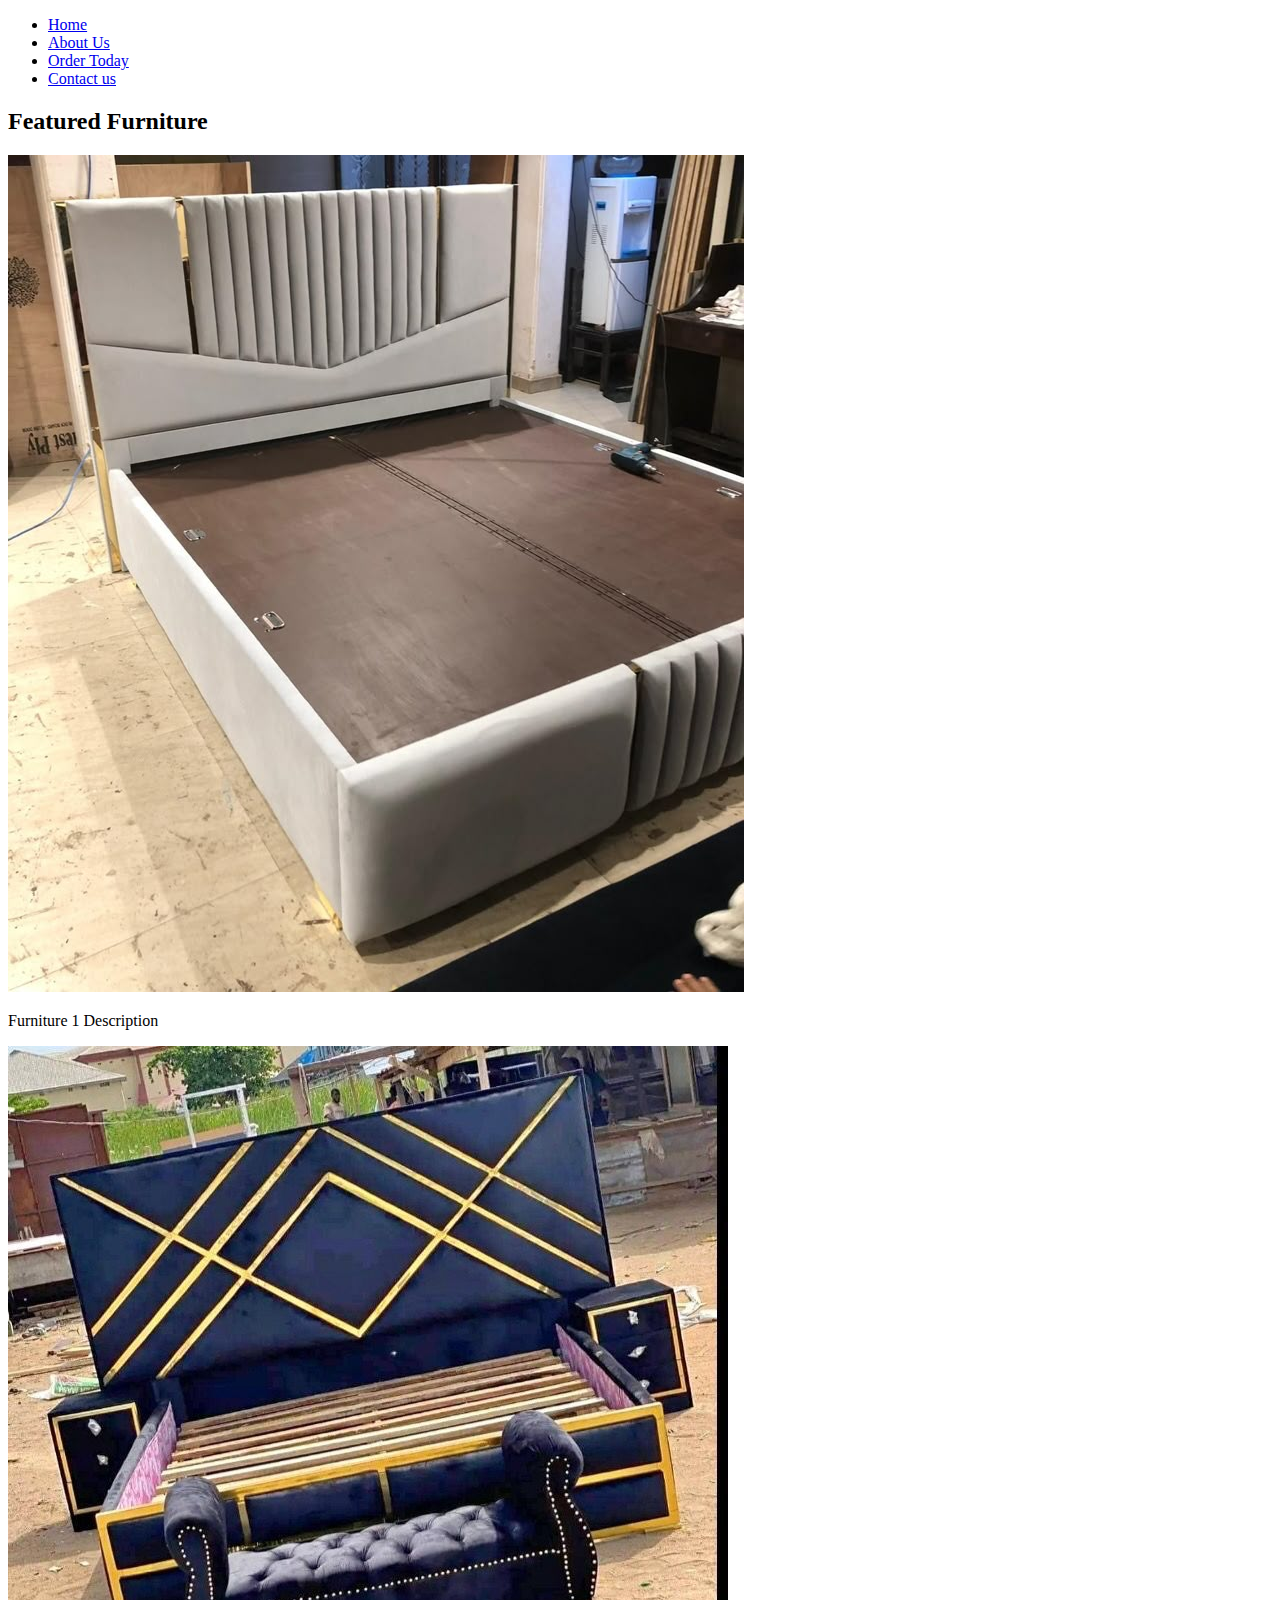
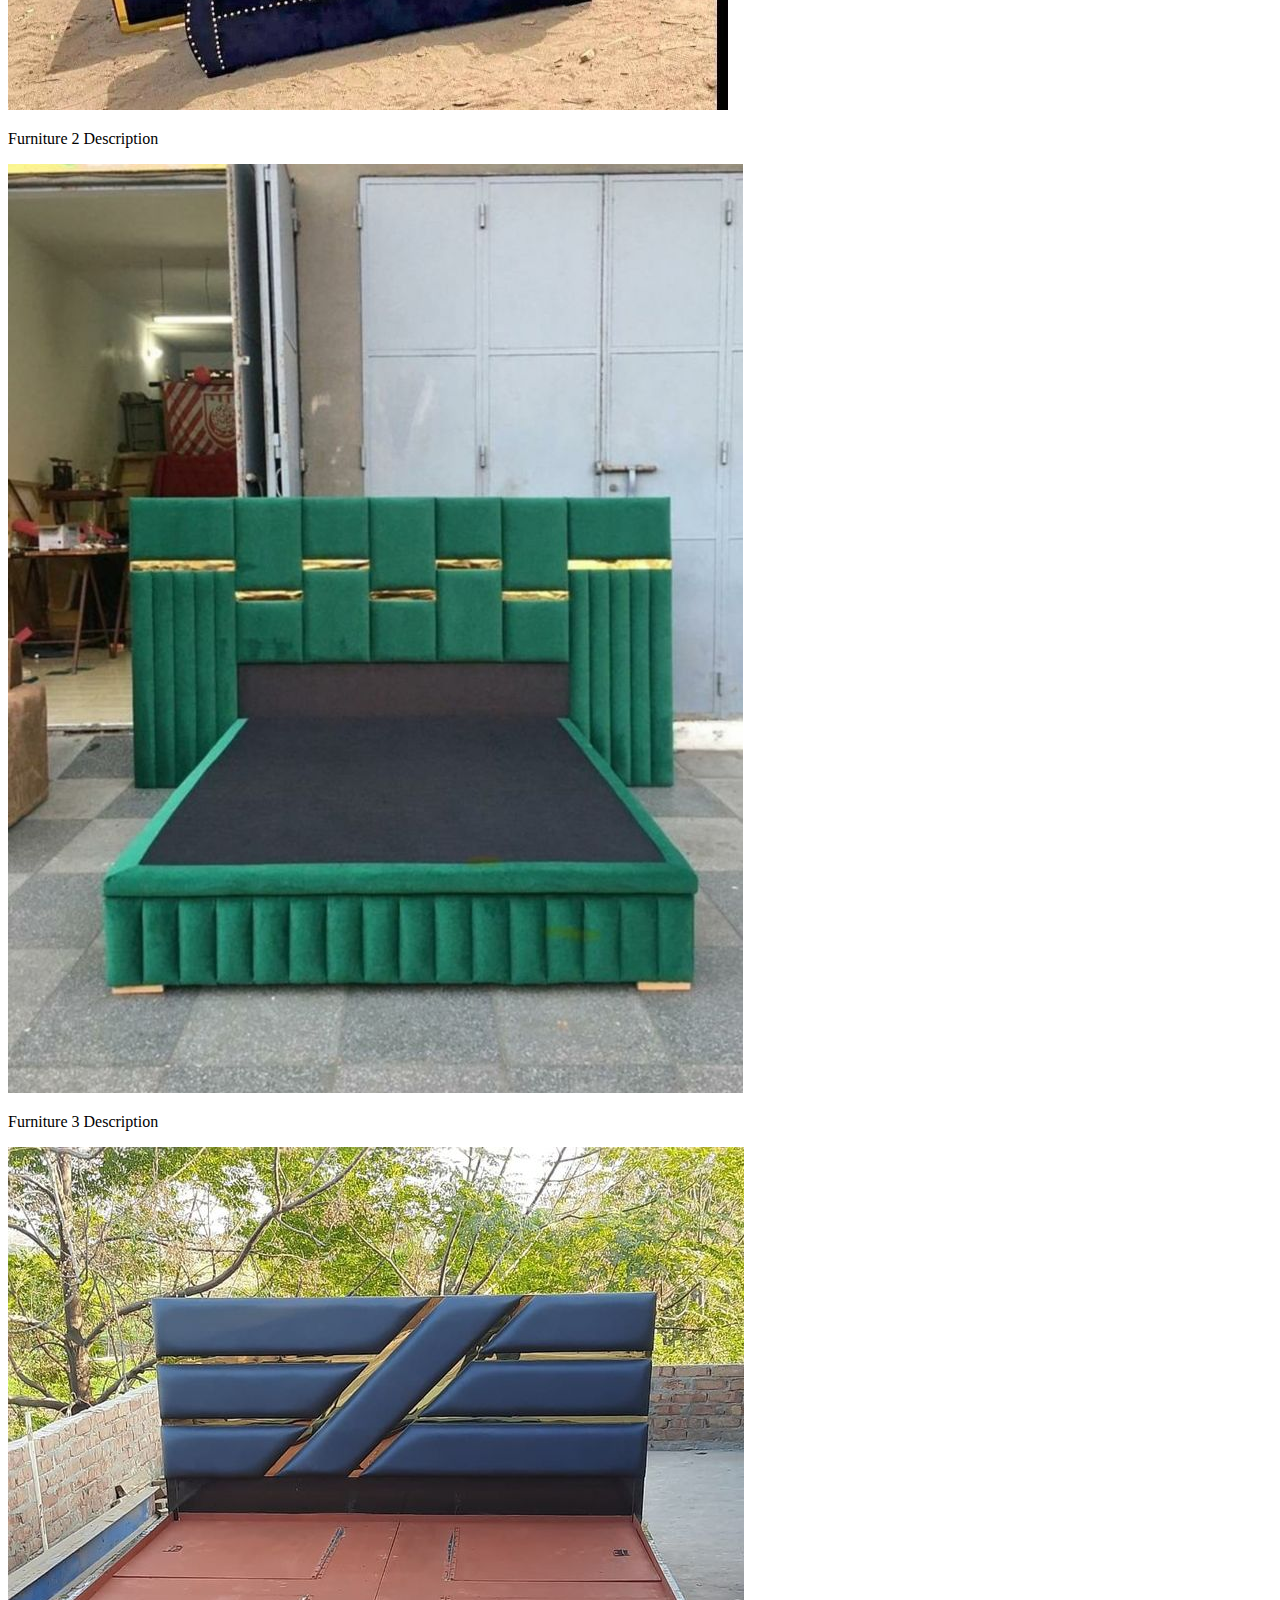
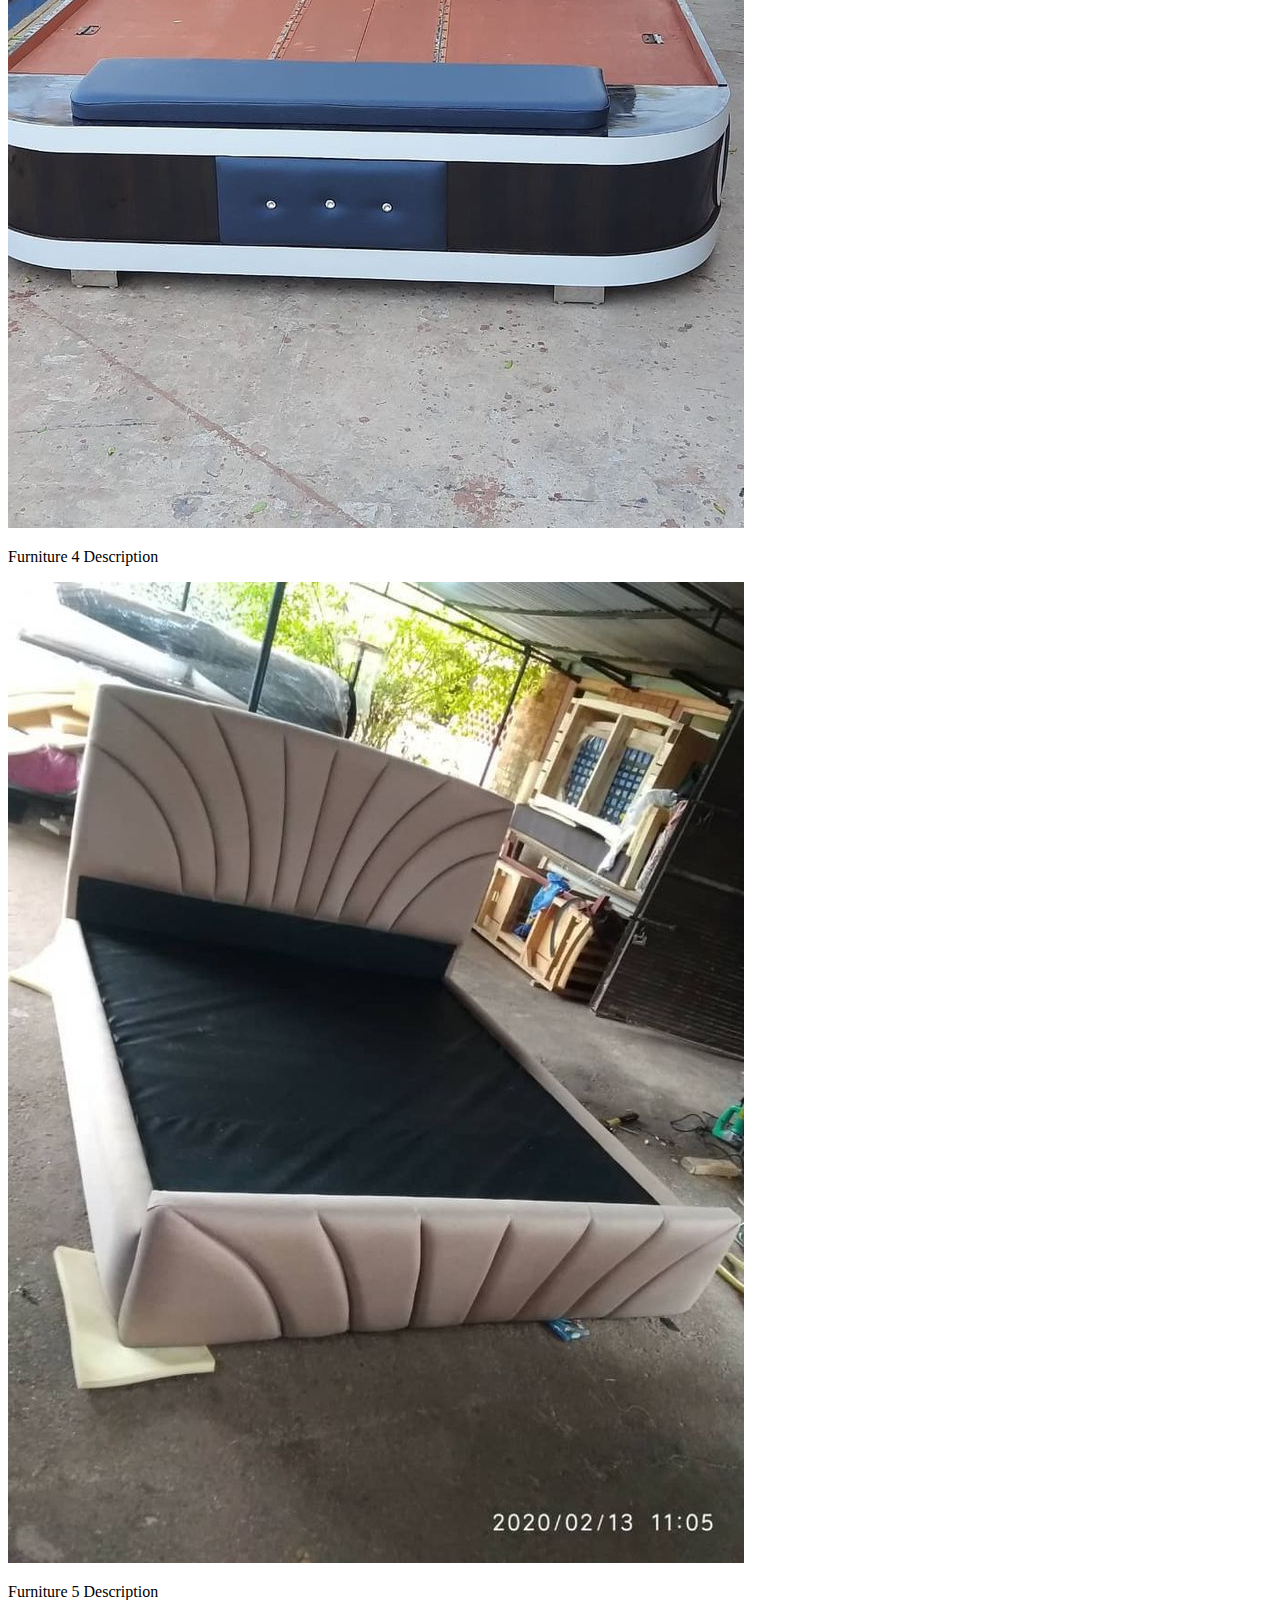
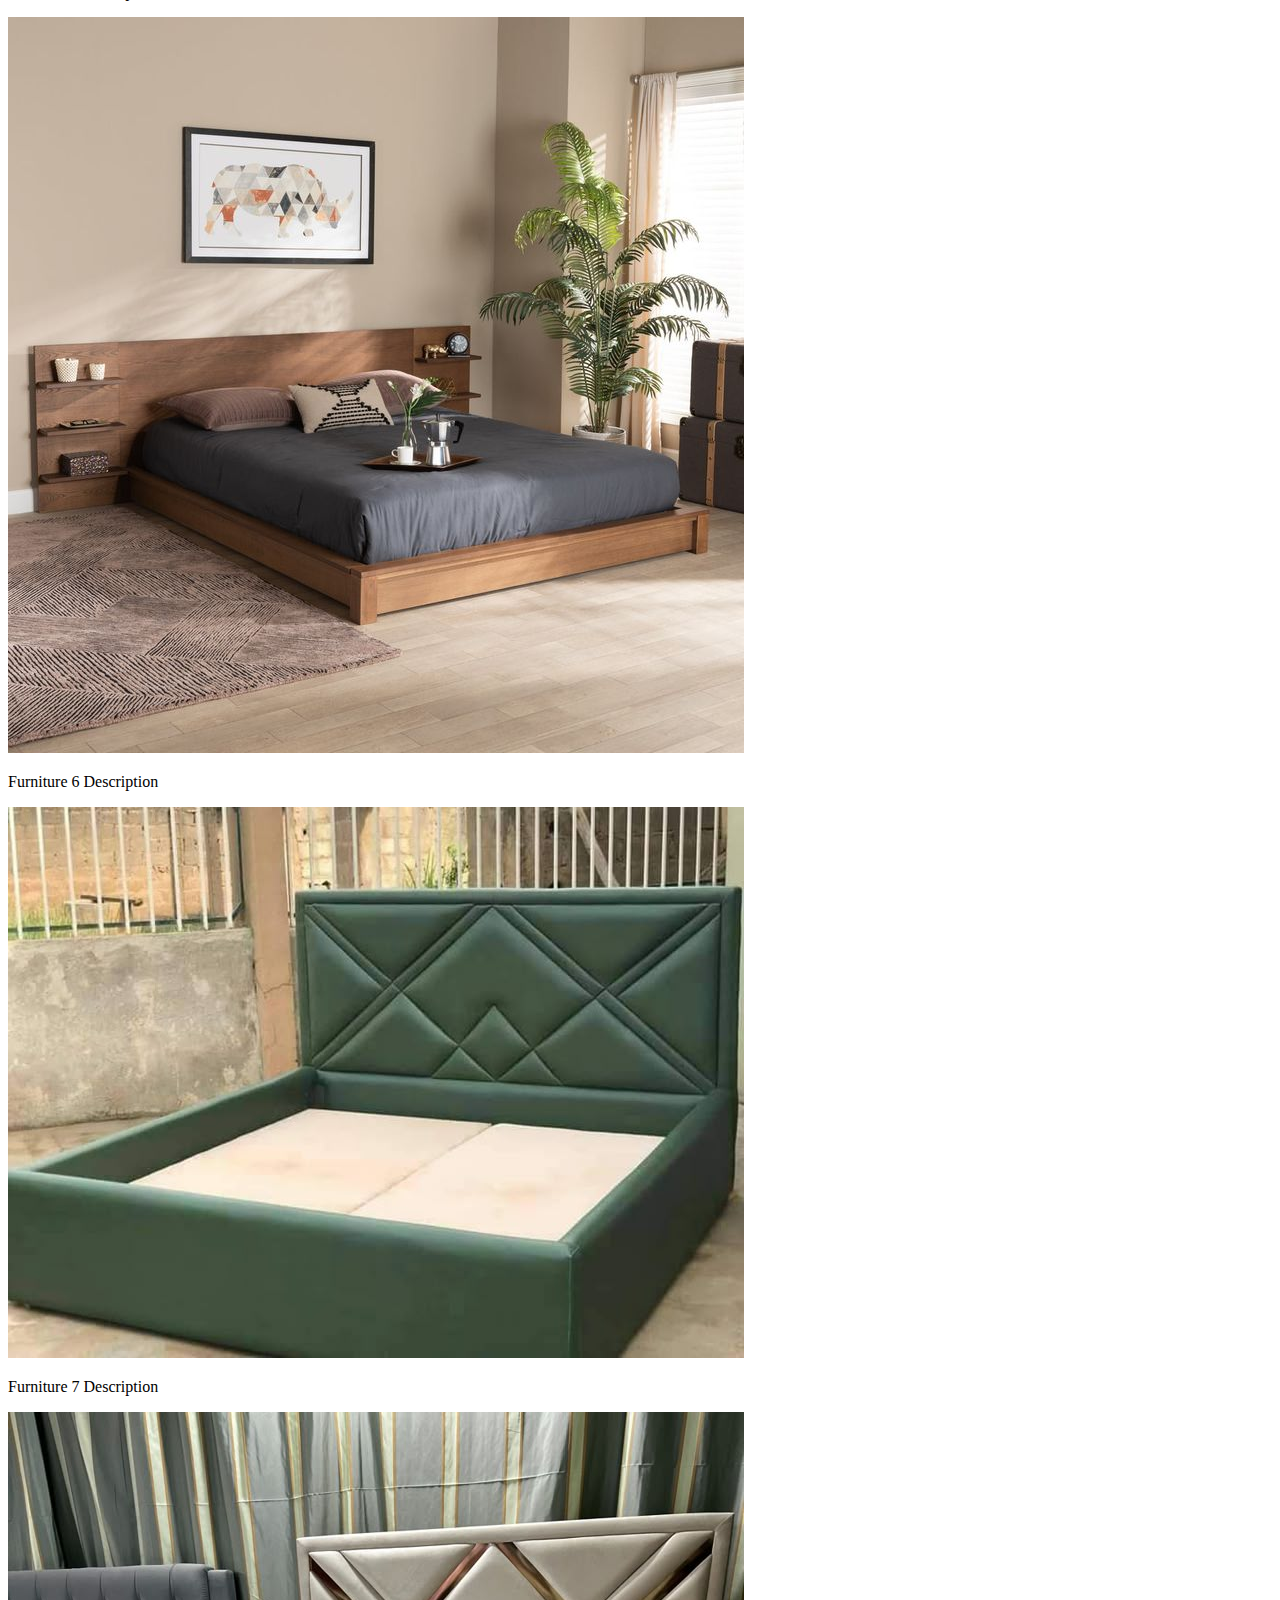
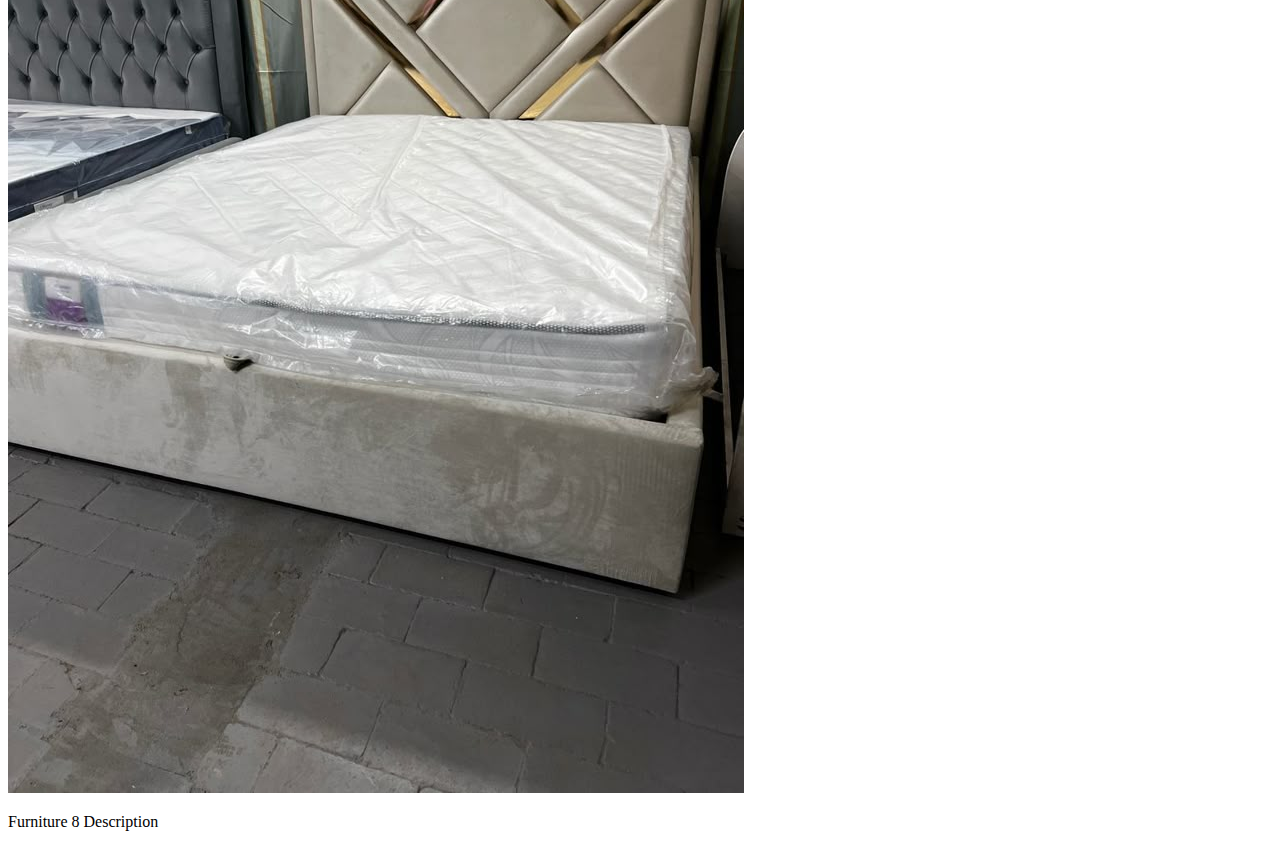
==== index.html @ 6dad9e33 "images added" ====
<!DOCTYPE html>
<html lang="en">
<head>
    <meta charset="UTF-8">
    <meta name="viewport" content="width=device-width, initial-scale=1.0">
    <title>YOUR FURNITURE</title>
    <link rel="stylesheet" href="./css/styles.css">
    <scripts src="./scripts/index.js" defer></scripts>
</head>
<body>
    <header>
        <nav>
            <ul>
                <li>
                    <a href="./index.html">Home</a>
                </li>
                <li>
                    <a href="./about.html">About Us</a>
                </li>
                <li>
                    <a href="./order.html">Order Today</a>
                </li>
                <li>
                    <a href="./contact.html">Contact us</a>
                </li>
            </ul>
        </nav>
    </header>
    <main>
        <section>
          <h2>Featured Furniture</h2>
          <div class="furniture-grid">
            <div class="furniture-item">
                <img src="./image/_ (3).jpeg" alt="Furniture 1">
                <p>Furniture 1 Description</p>
            </div>
            <div class="furniture-item">
                <img src="./image/_ (4).jpeg" alt="Furniture 2">
                <p>Furniture 2 Description</p>
            </div>
            <div class="furniture-item">
                <img src="./image/_ (5).jpeg" alt="Furniture 3">
                <p>Furniture 3 Description</p>
            </div>
            <div class="furniture-item">
                <img src="./image/6foot bed design+setty.jpeg" alt="Furniture 4">
                <p>Furniture 4 Description</p>
            </div>
            <div class="furniture-item">
                <img src="./image/Covered bed.jpeg" alt="Furniture 5">
                <p>Furniture 5 Description</p>
            </div>
            <div class="furniture-item">
                <img src="./image/Elina Queen Size Platform Bed with Walnut Brown Finish & 6 Shelves for Modern Bedroom Storage.jpeg" alt="Furniture 6">
                <p>Furniture 6 Description</p>
            </div>
            <div class="furniture-item">
                <img src="./image/Palang headboard.jpeg" alt="Furniture 7">
                <p>Furniture 7 Description</p>
            </div>
            <div class="furniture-item">
                <img src="./image/Меблі для вас.jpeg" alt="Furniture 8">
                <p>Furniture 8 Description</p>
            </div>
            
          </div>
        </section>
    
</body>
</html>
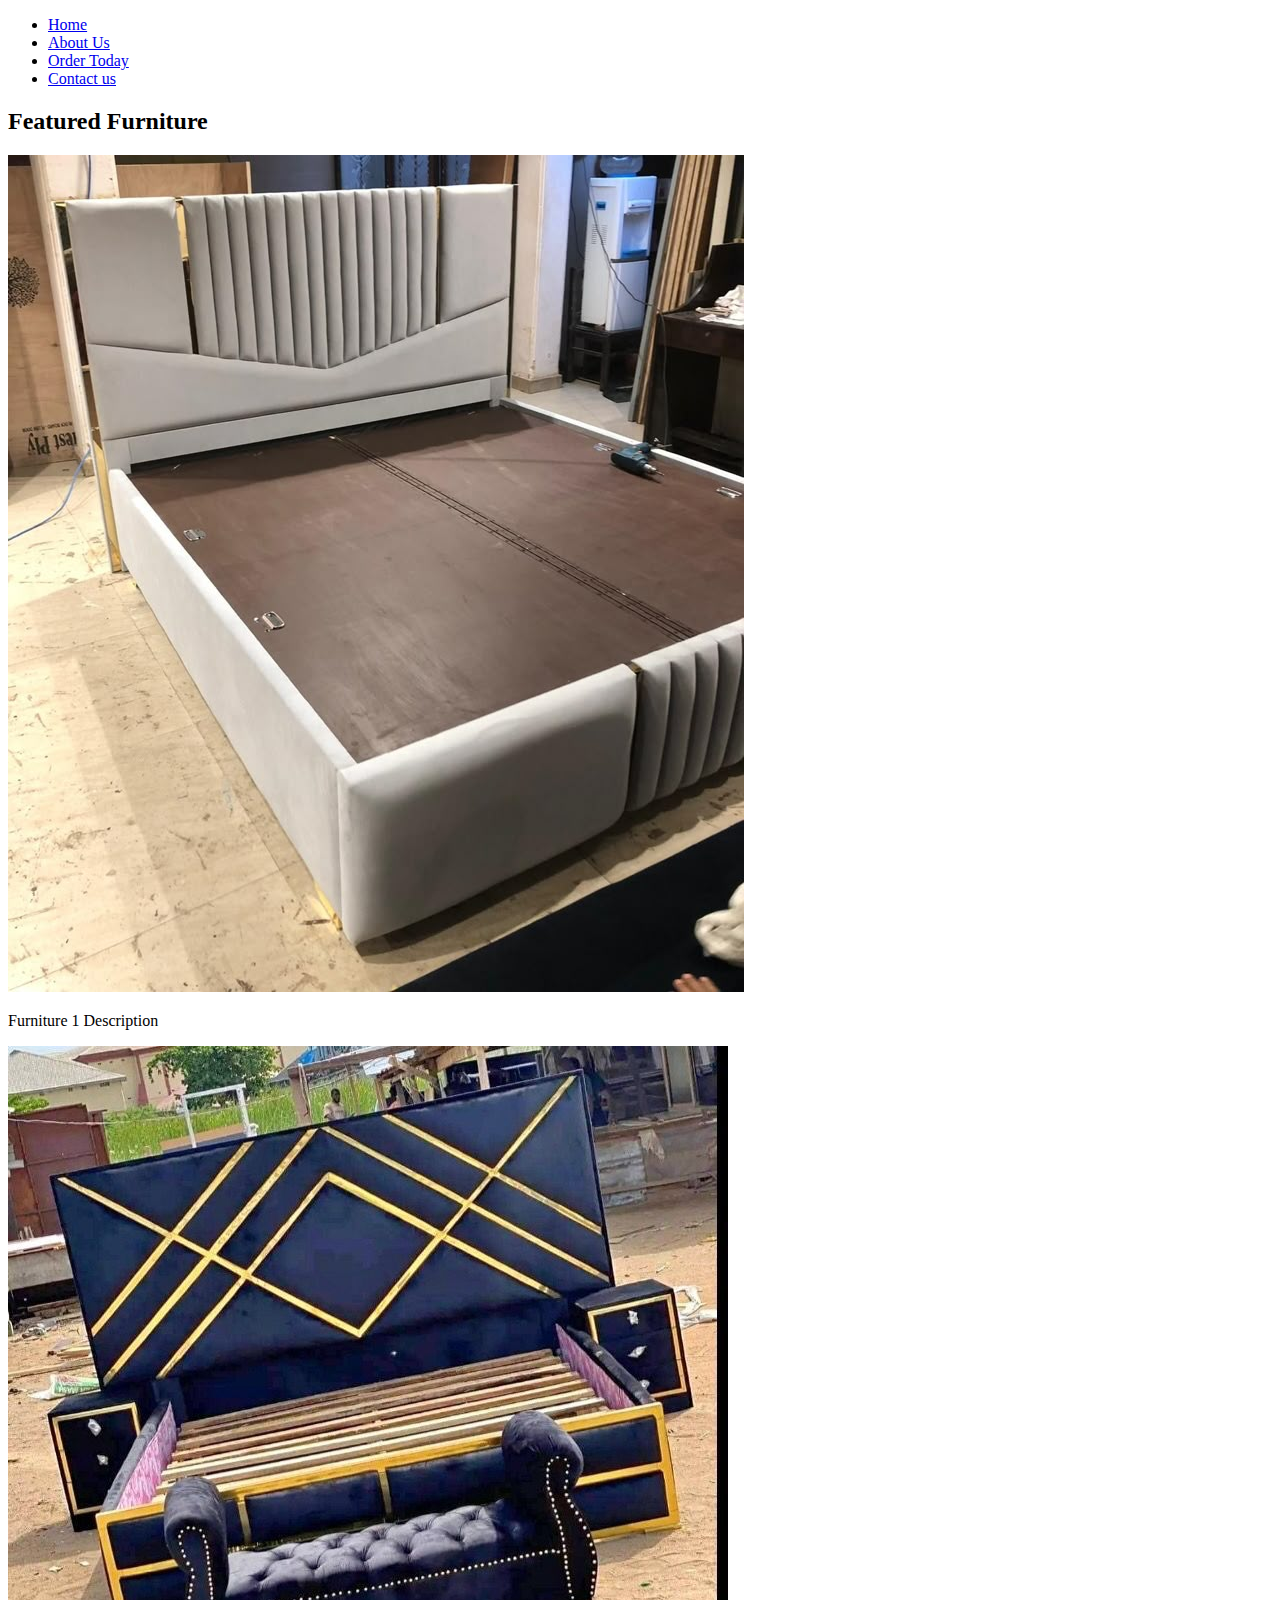
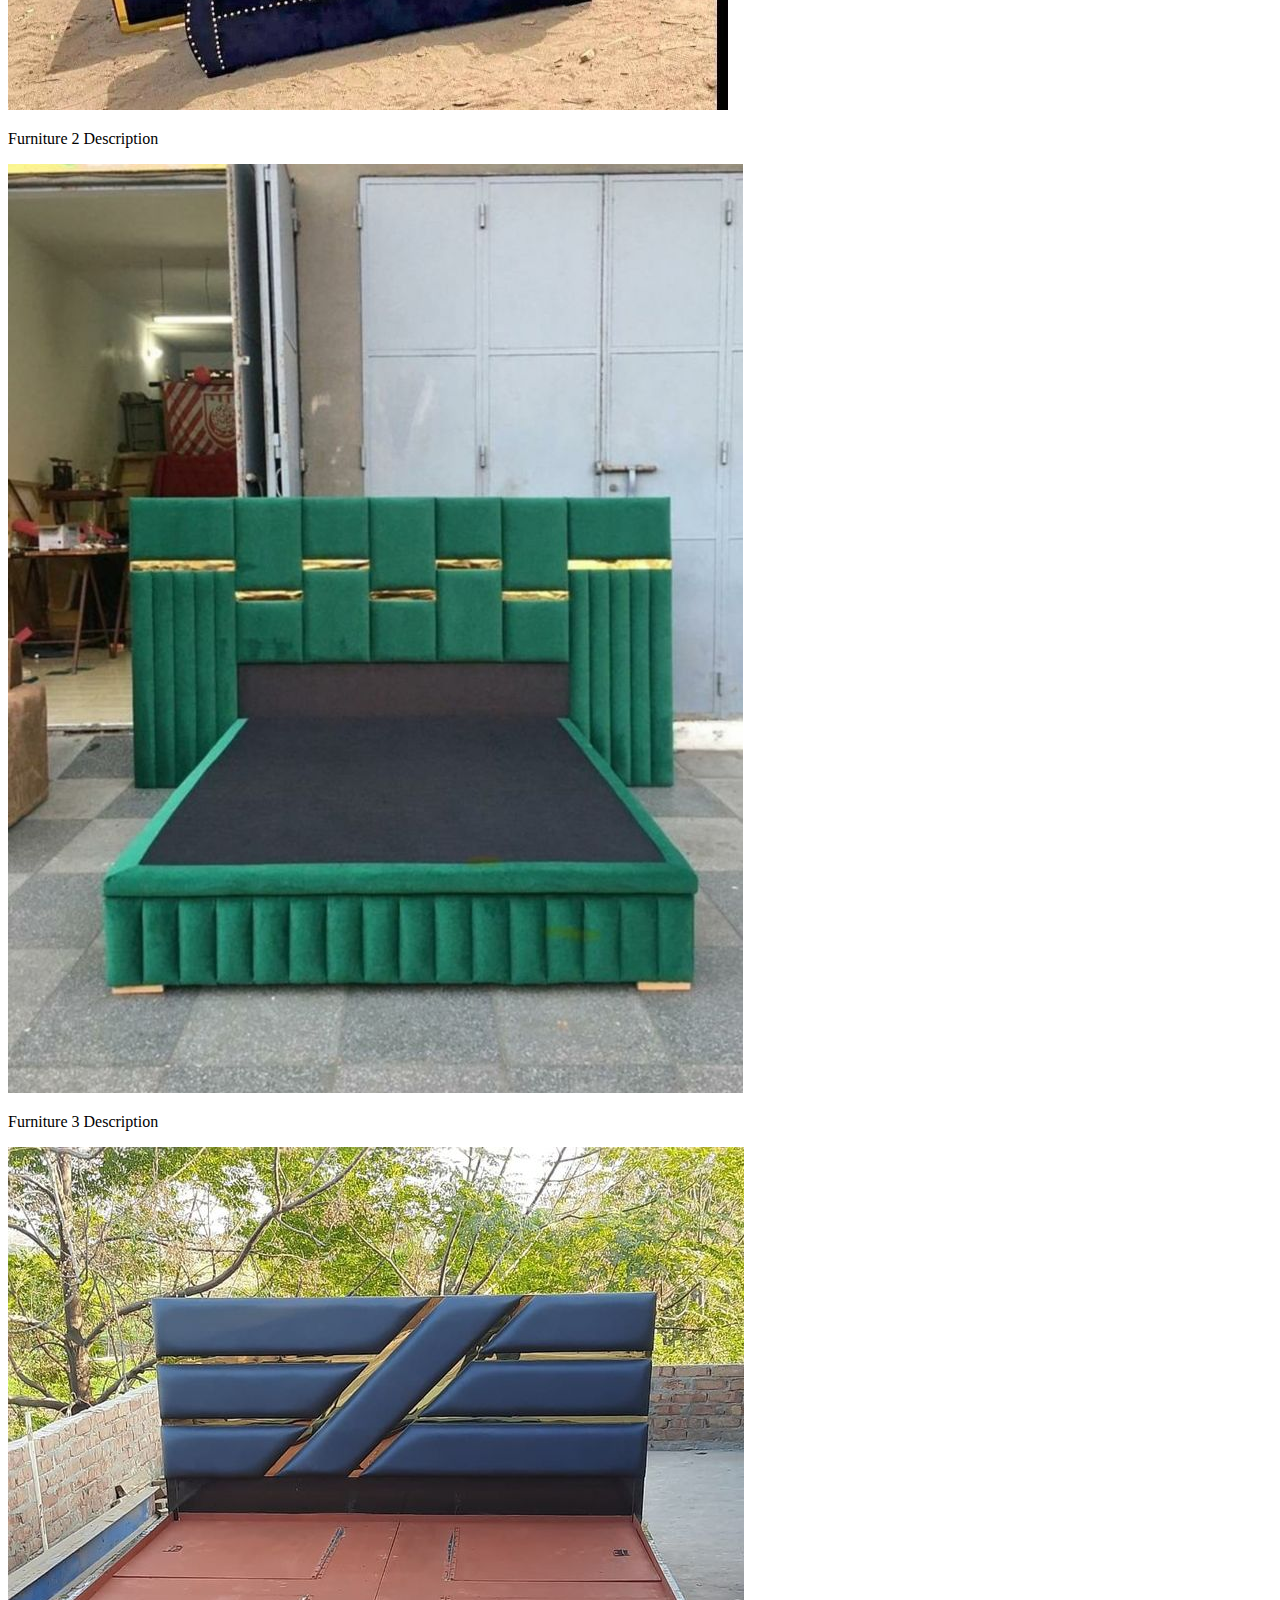
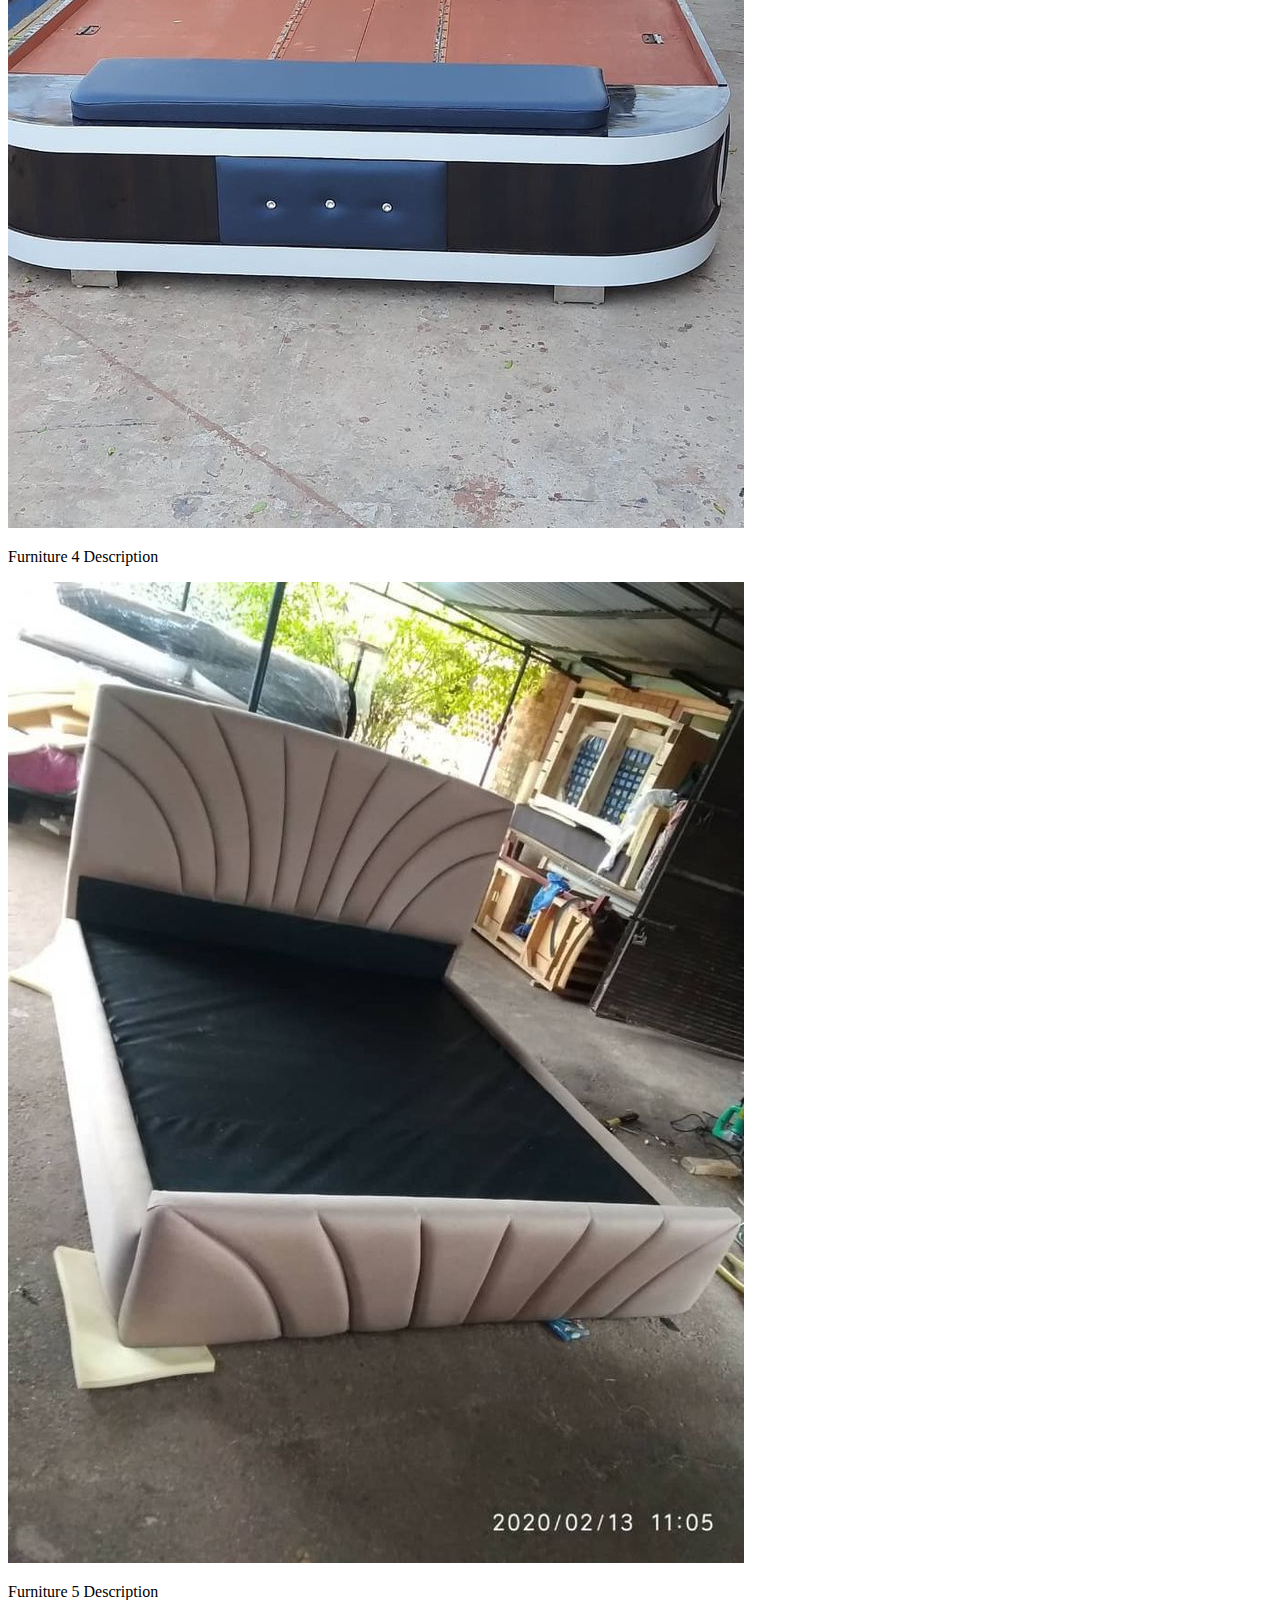
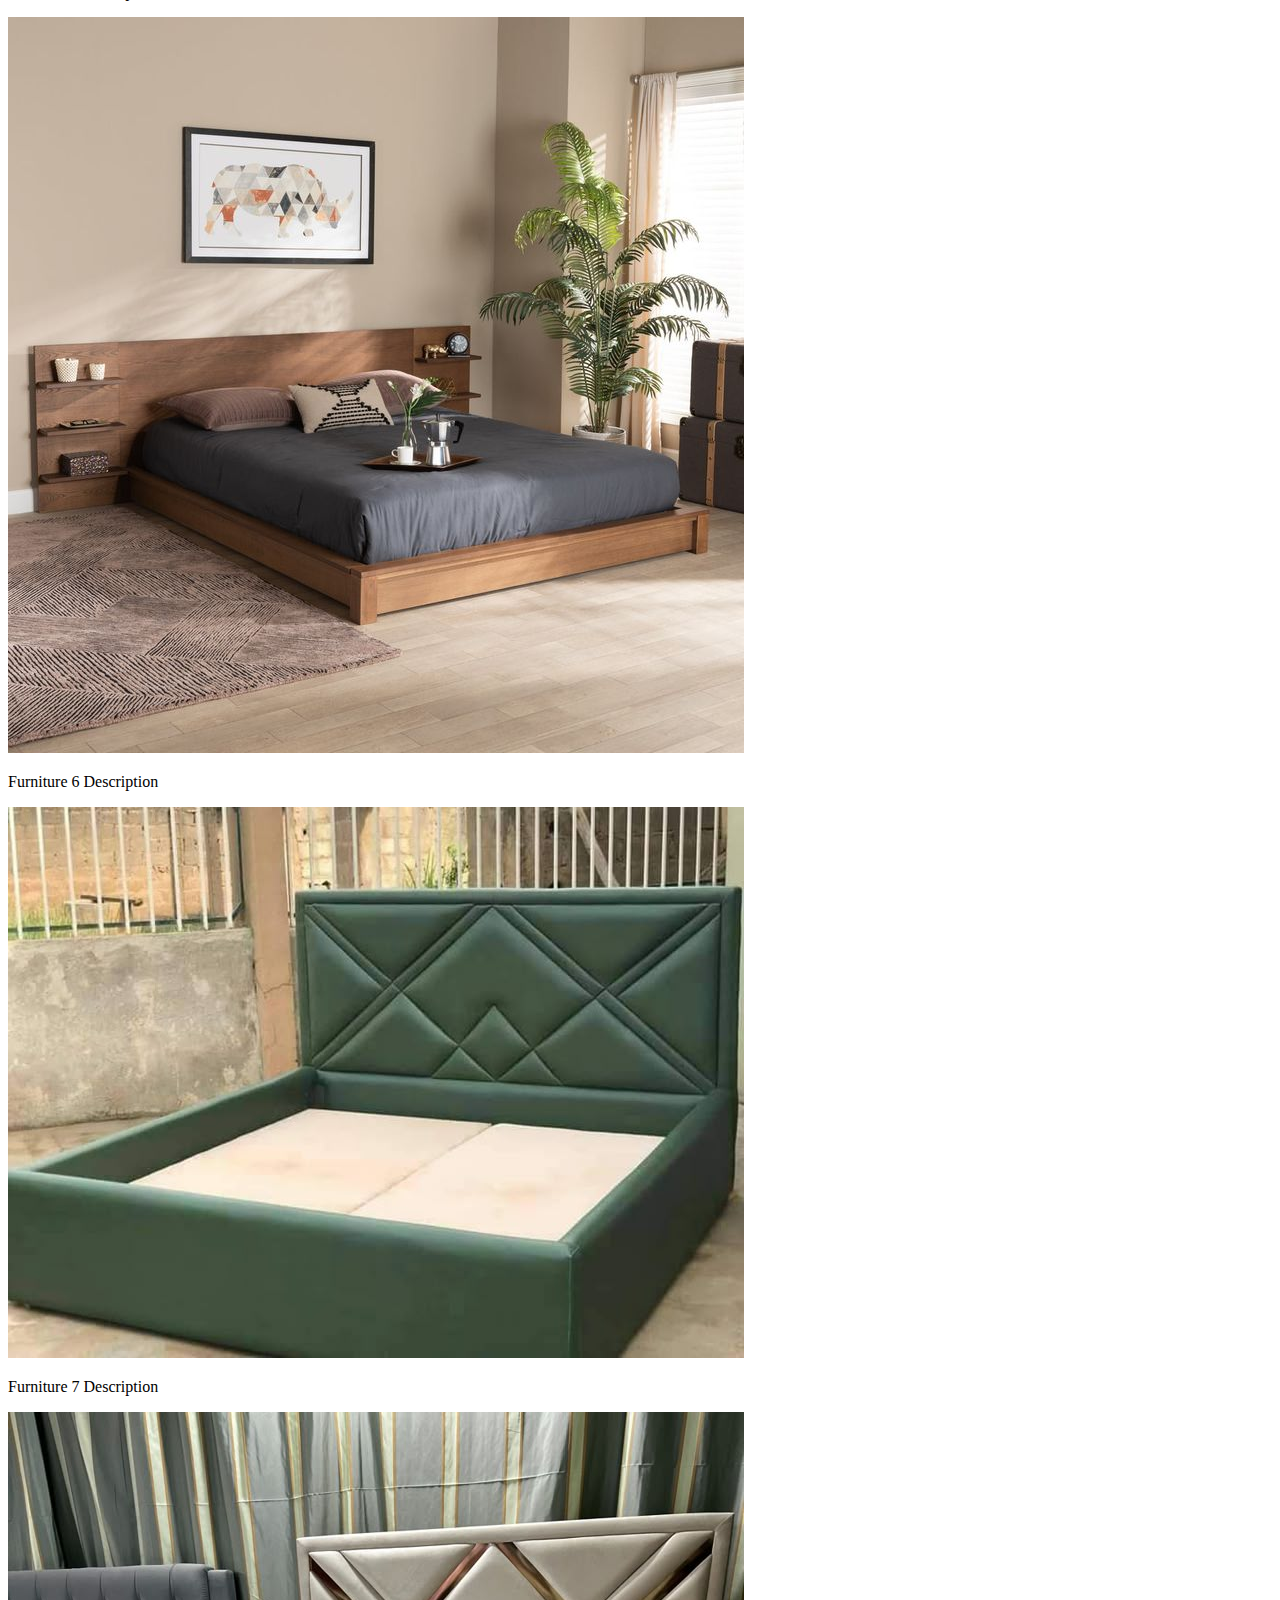
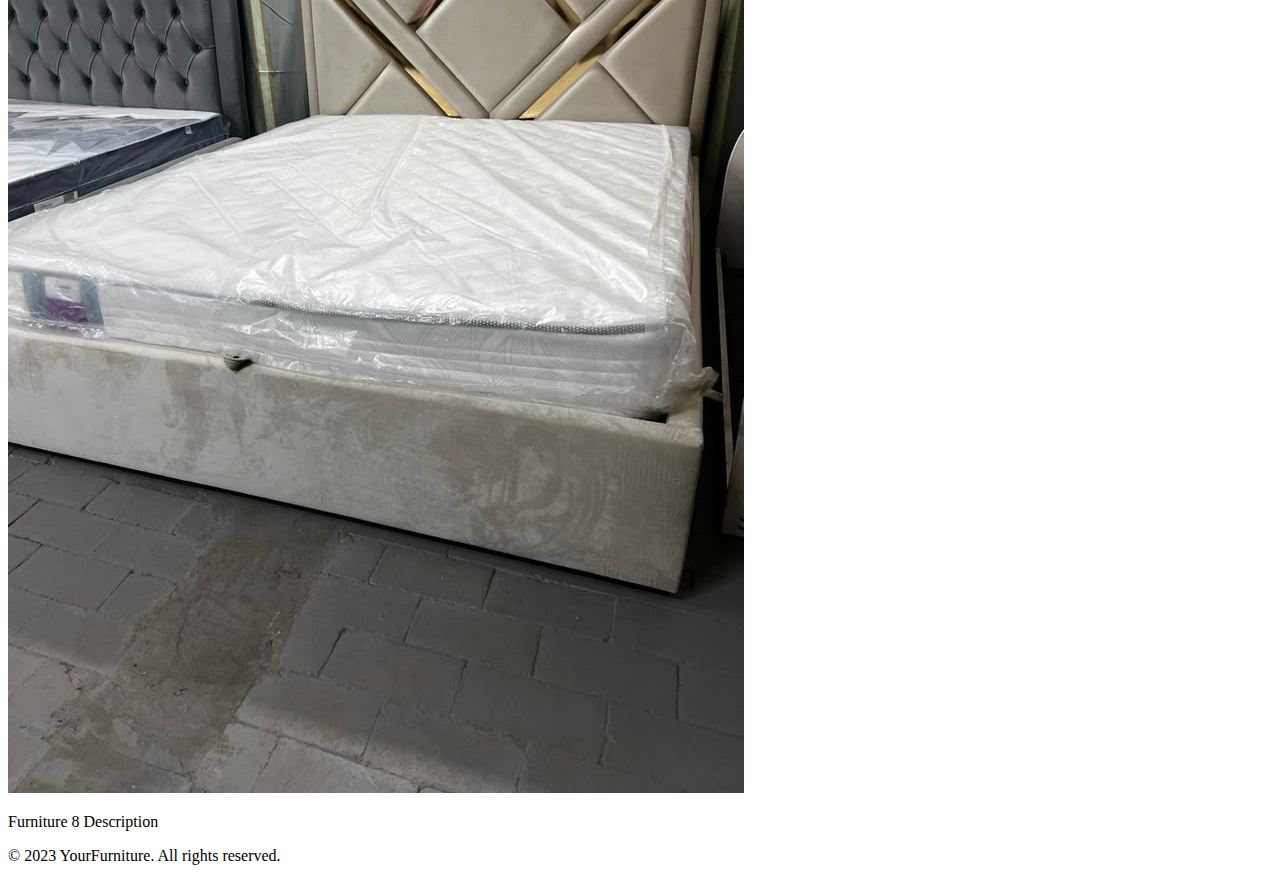
==== commit 1a8233f7: "footer added to all html files" ====
--- a/index.html
+++ b/index.html
@@ -65,6 +65,9 @@
             
           </div>
         </section>
-    
+    </main>
+<footer>
+<p>&copy; 2023 YourFurniture. All rights reserved.</p>
+</footer>   
 </body>
 </html>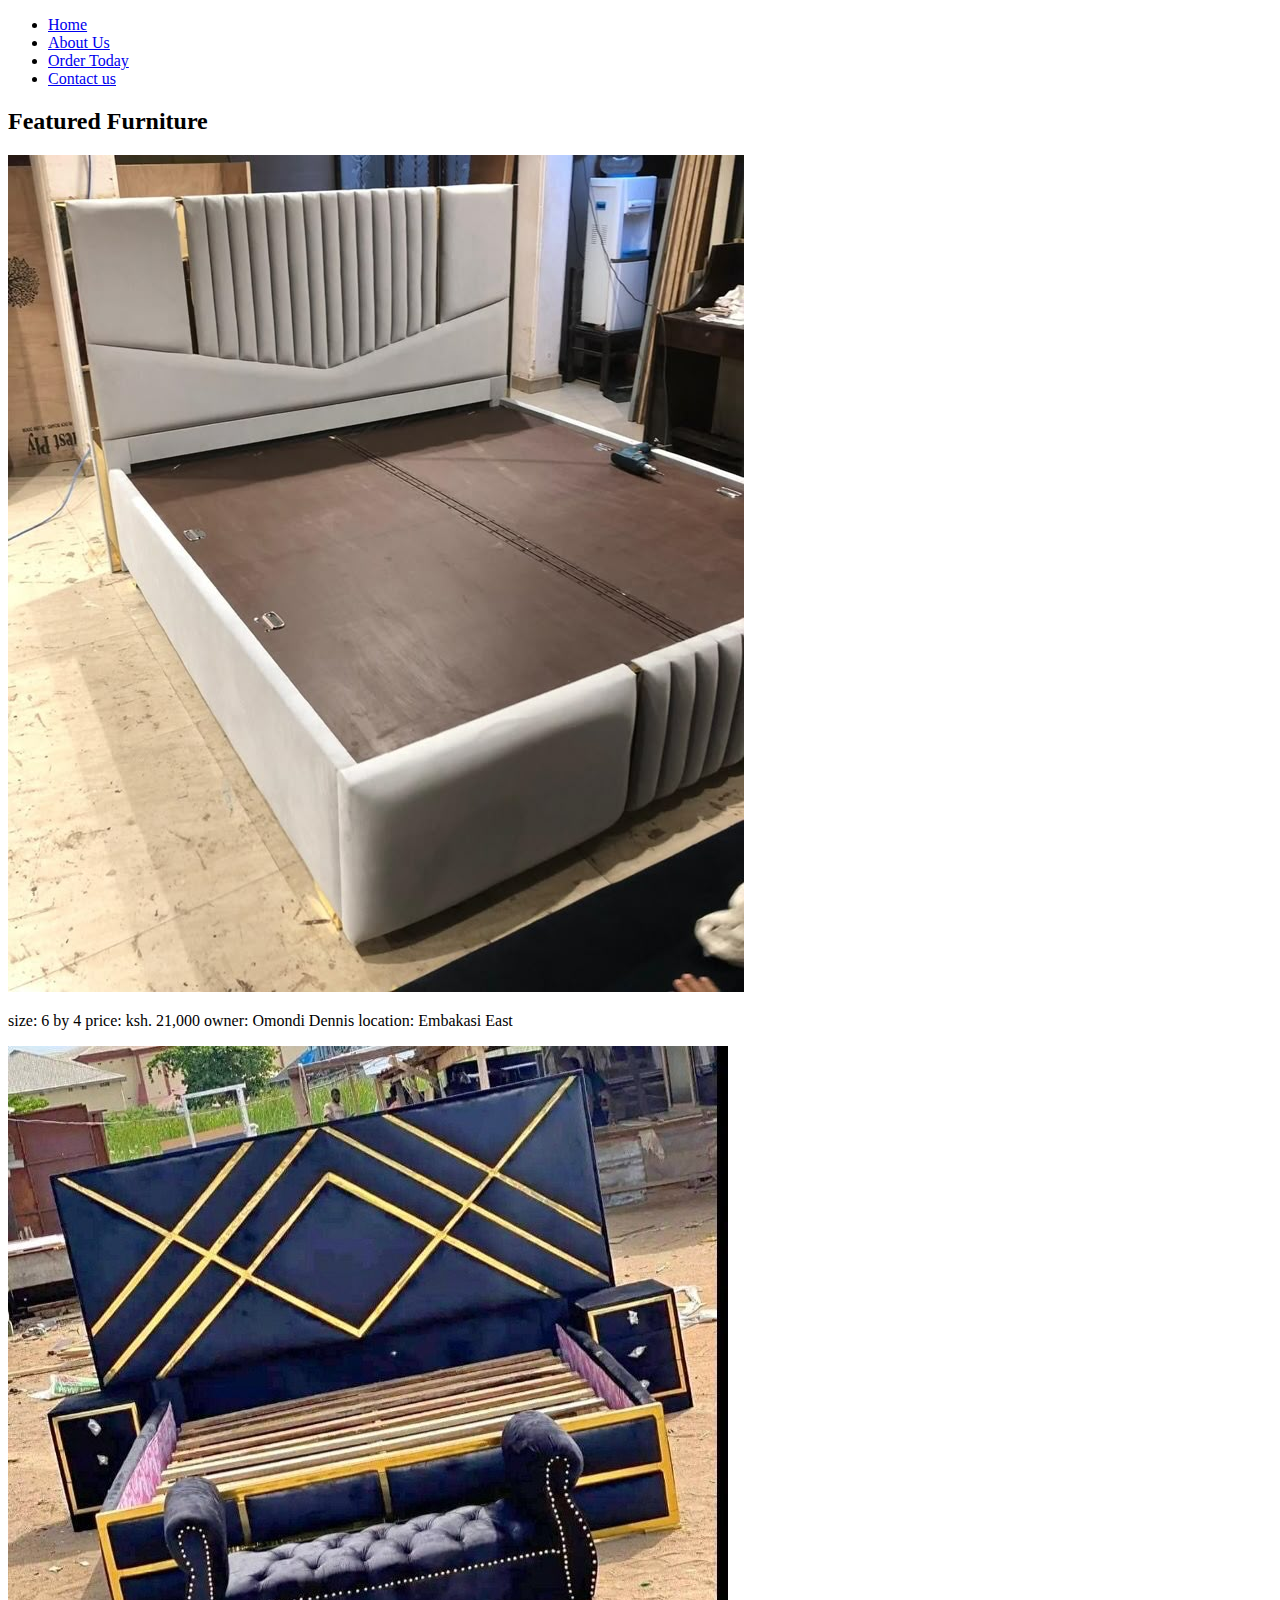
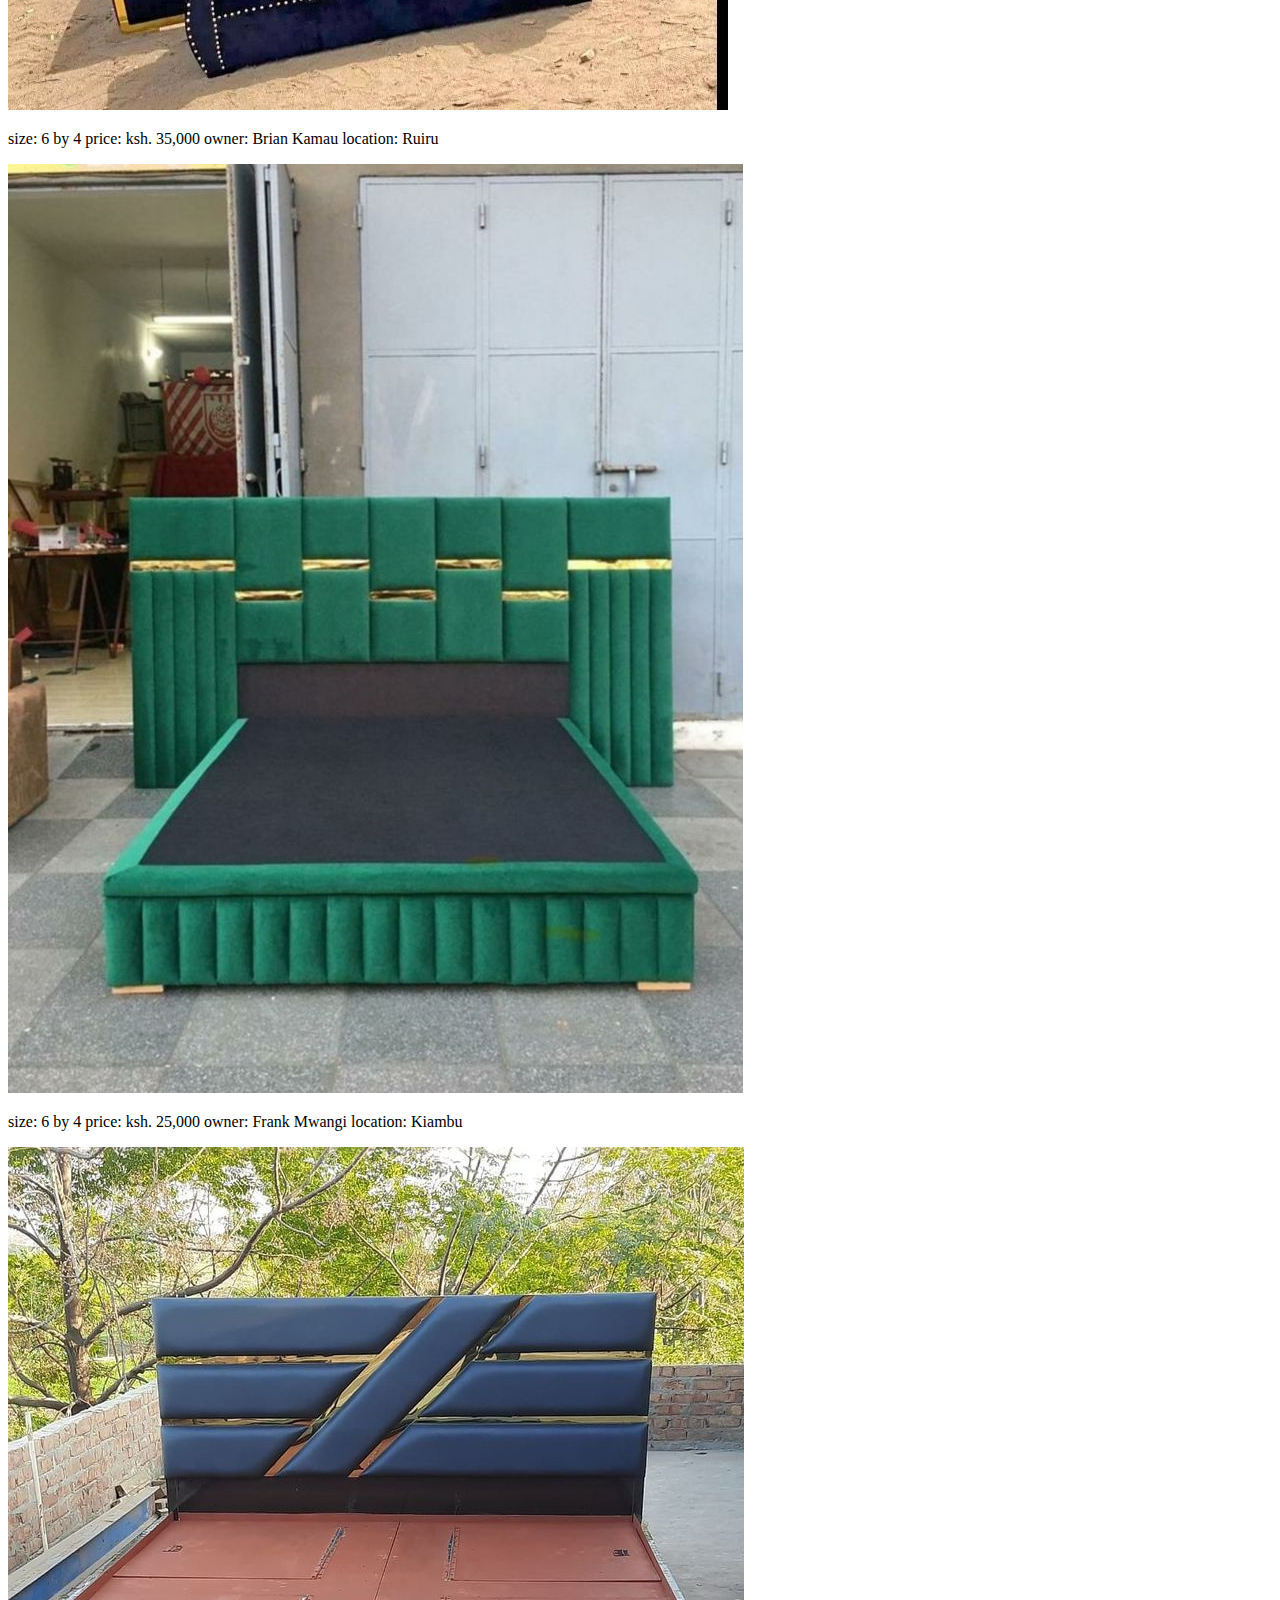
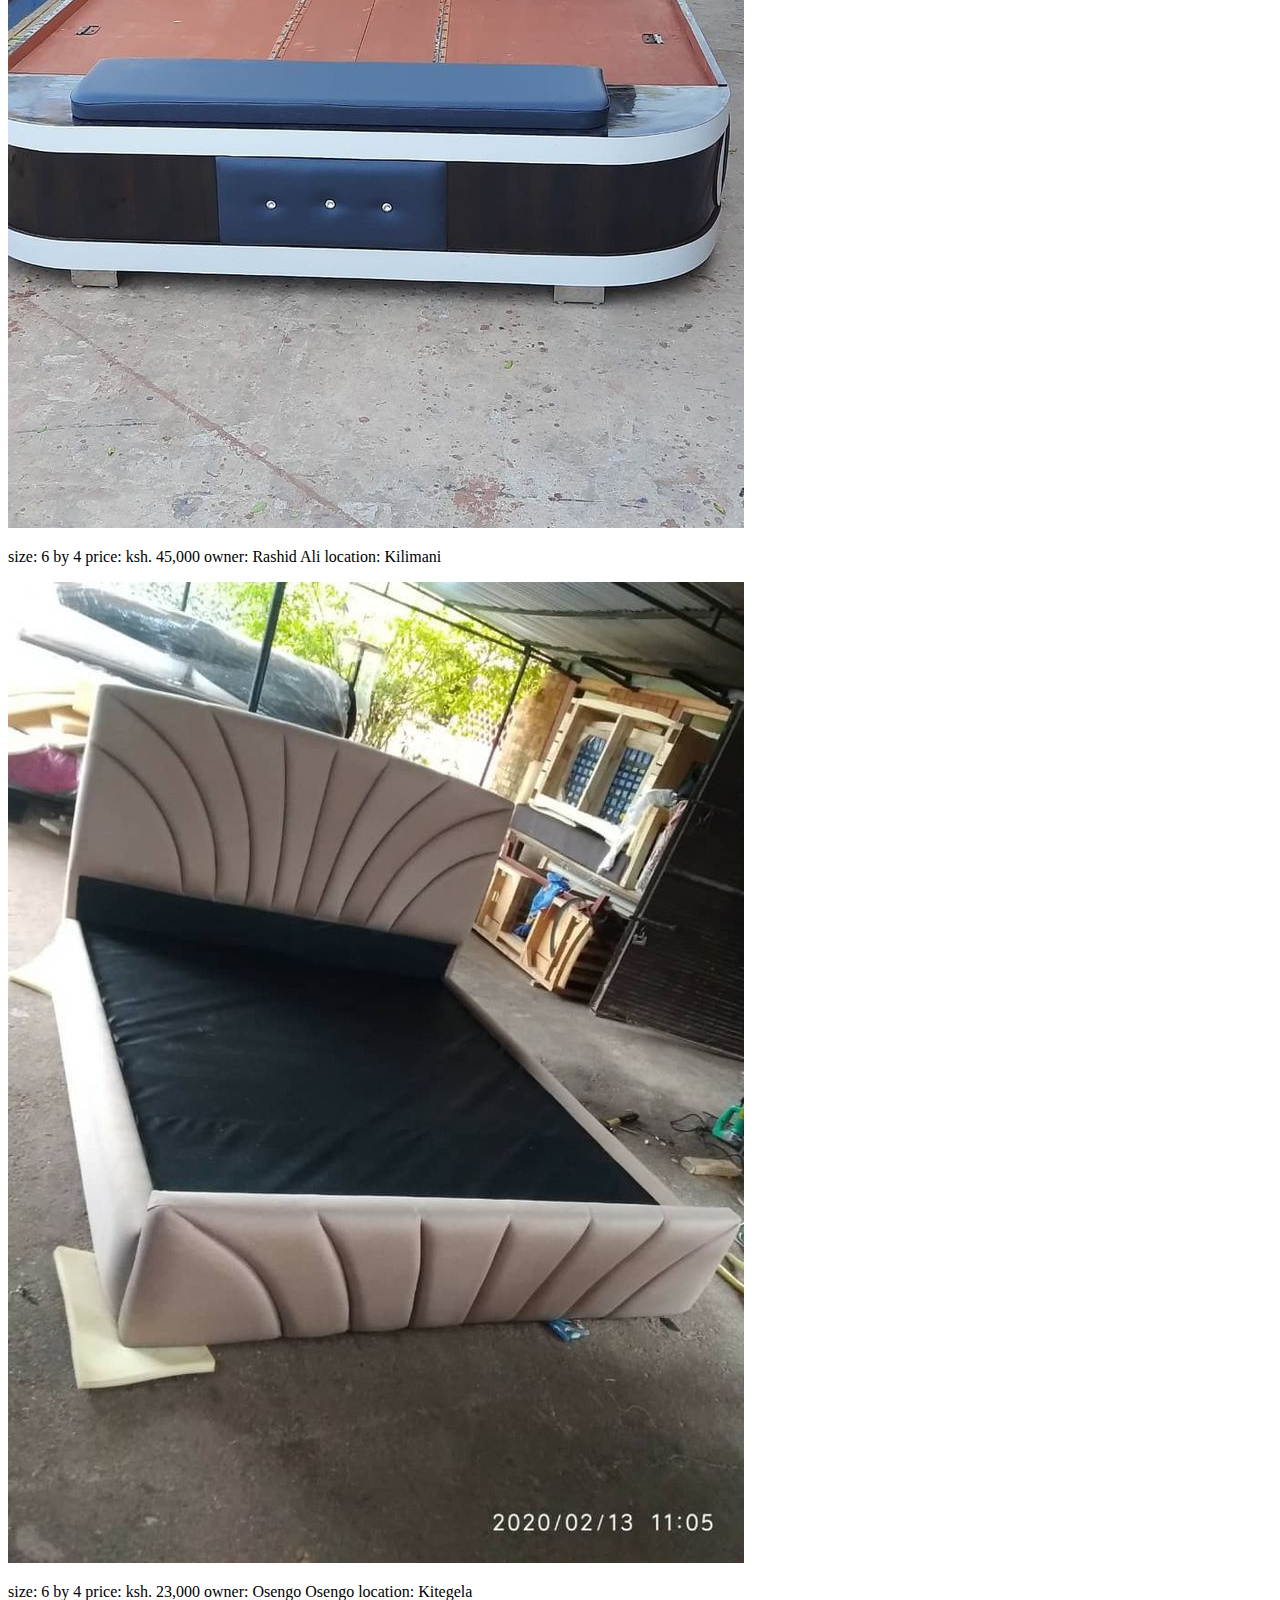
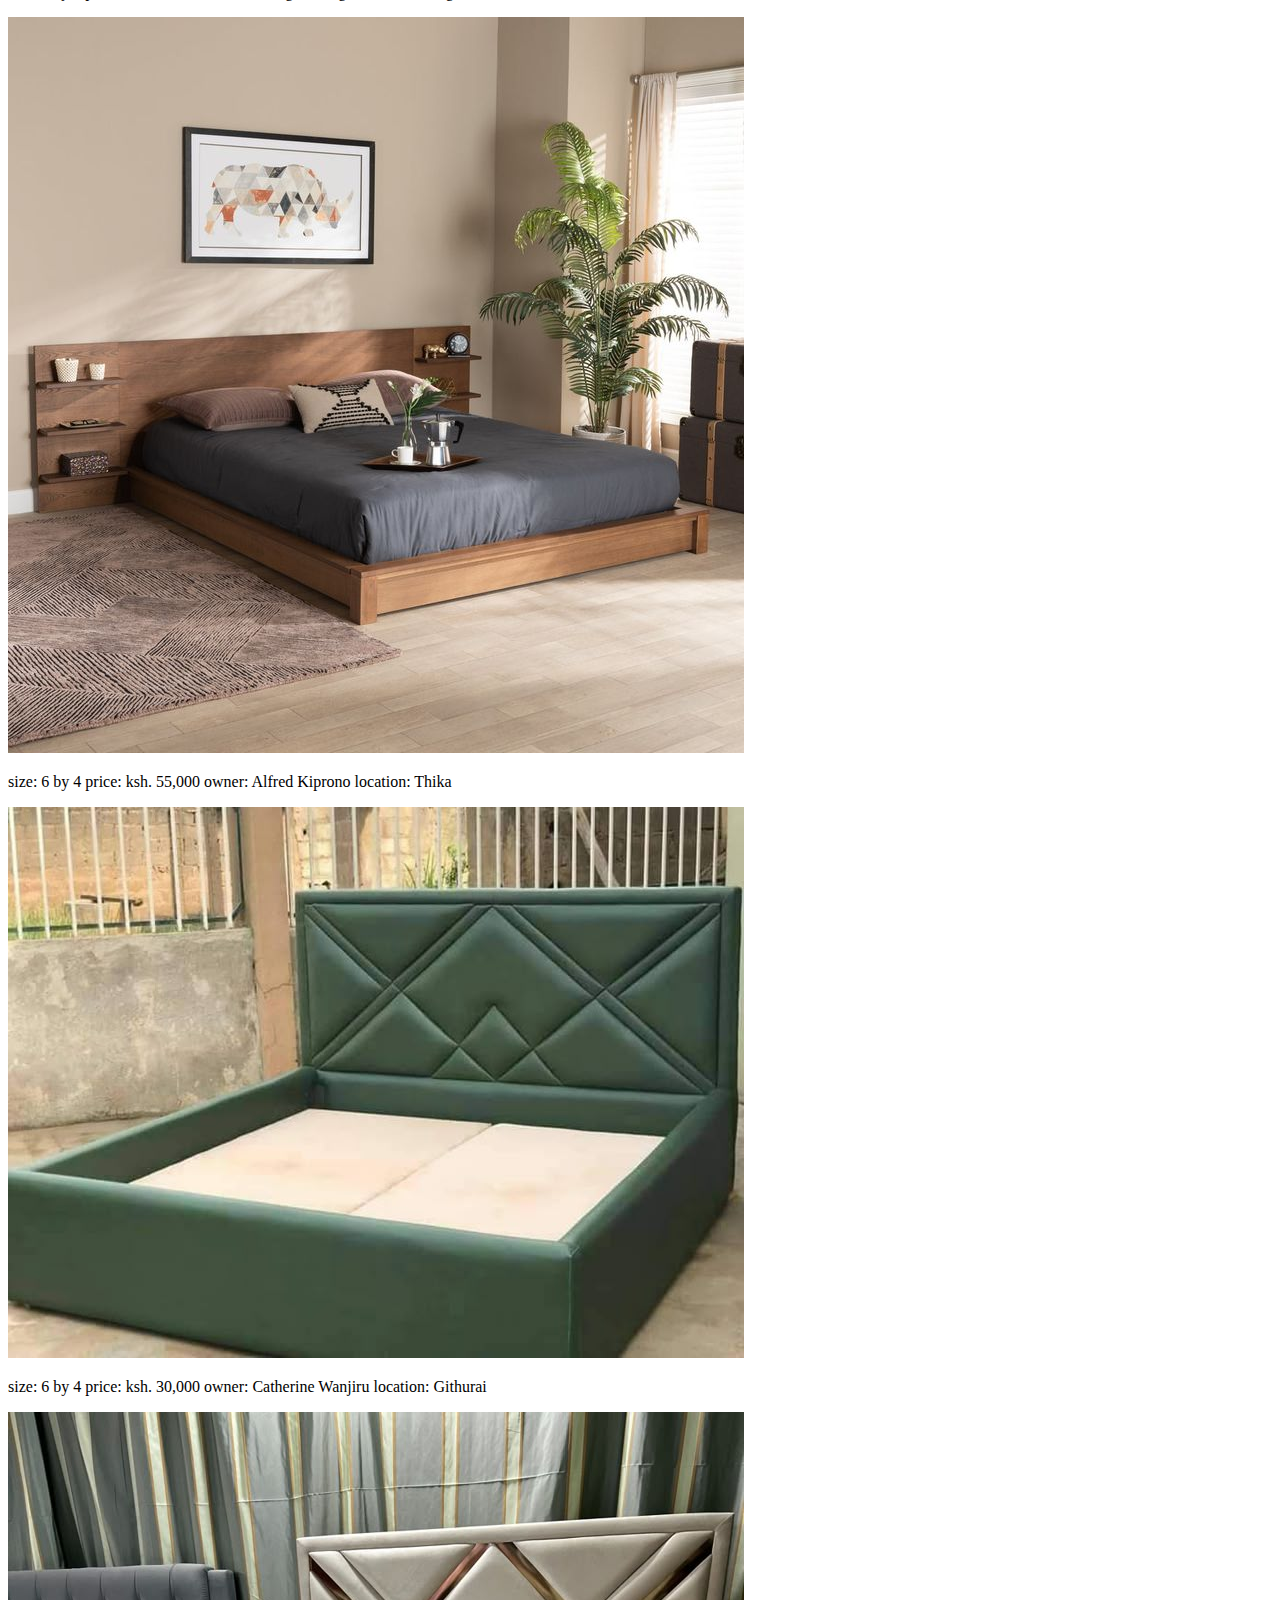
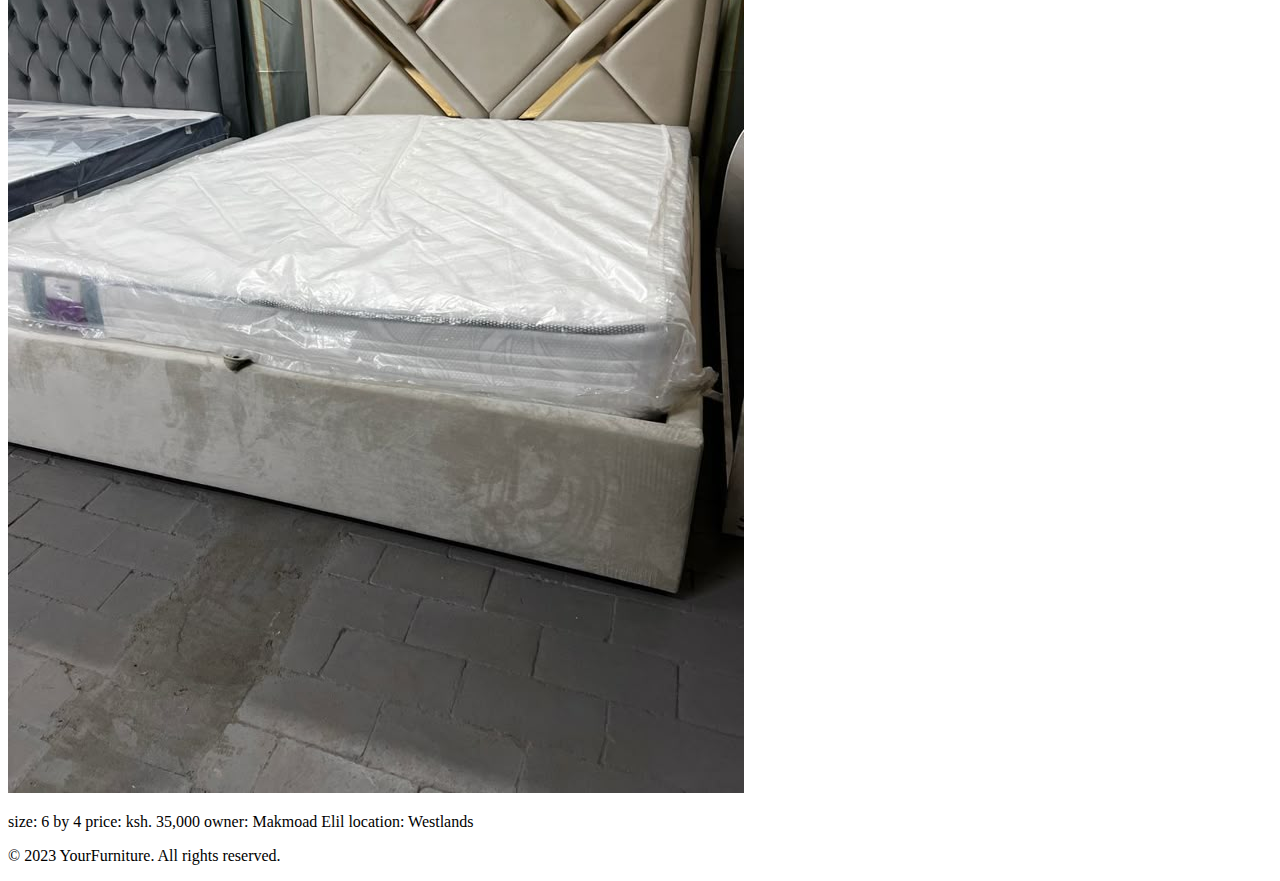
==== commit 4d5776c2: "image desription added" ====
--- a/index.html
+++ b/index.html
@@ -32,35 +32,67 @@
           <div class="furniture-grid">
             <div class="furniture-item">
                 <img src="./image/_ (3).jpeg" alt="Furniture 1">
-                <p>Furniture 1 Description</p>
+                <p> size: 6 by 4
+                    price: ksh. 21,000
+                    owner: Omondi Dennis 
+                    location: Embakasi East
+                </p>
             </div>
             <div class="furniture-item">
                 <img src="./image/_ (4).jpeg" alt="Furniture 2">
-                <p>Furniture 2 Description</p>
+                <p> size: 6 by 4
+                    price: ksh. 35,000
+                    owner: Brian Kamau
+                    location: Ruiru
+                </p>
             </div>
             <div class="furniture-item">
                 <img src="./image/_ (5).jpeg" alt="Furniture 3">
-                <p>Furniture 3 Description</p>
+                <p> size: 6 by 4
+                    price: ksh. 25,000
+                    owner: Frank Mwangi
+                    location: Kiambu
+                </p>
             </div>
             <div class="furniture-item">
                 <img src="./image/6foot bed design+setty.jpeg" alt="Furniture 4">
-                <p>Furniture 4 Description</p>
+                <p> size: 6 by 4
+                    price: ksh. 45,000
+                    owner: Rashid Ali
+                    location: Kilimani
+                </p>
             </div>
             <div class="furniture-item">
                 <img src="./image/Covered bed.jpeg" alt="Furniture 5">
-                <p>Furniture 5 Description</p>
+                <p> size: 6 by 4
+                    price: ksh. 23,000
+                    owner: Osengo Osengo
+                    location: Kitegela
+                </p>
             </div>
             <div class="furniture-item">
                 <img src="./image/Elina Queen Size Platform Bed with Walnut Brown Finish & 6 Shelves for Modern Bedroom Storage.jpeg" alt="Furniture 6">
-                <p>Furniture 6 Description</p>
+                <p> size: 6 by 4
+                    price: ksh. 55,000
+                    owner: Alfred Kiprono
+                    location: Thika
+                </p>
             </div>
             <div class="furniture-item">
                 <img src="./image/Palang headboard.jpeg" alt="Furniture 7">
-                <p>Furniture 7 Description</p>
+                <p> size: 6 by 4
+                    price: ksh. 30,000
+                    owner: Catherine Wanjiru
+                    location: Githurai
+                </p>
             </div>
             <div class="furniture-item">
                 <img src="./image/Меблі для вас.jpeg" alt="Furniture 8">
-                <p>Furniture 8 Description</p>
+                <p> size: 6 by 4
+                    price: ksh. 35,000
+                    owner: Makmoad Elil
+                    location: Westlands
+                </p>
             </div>
             
           </div>
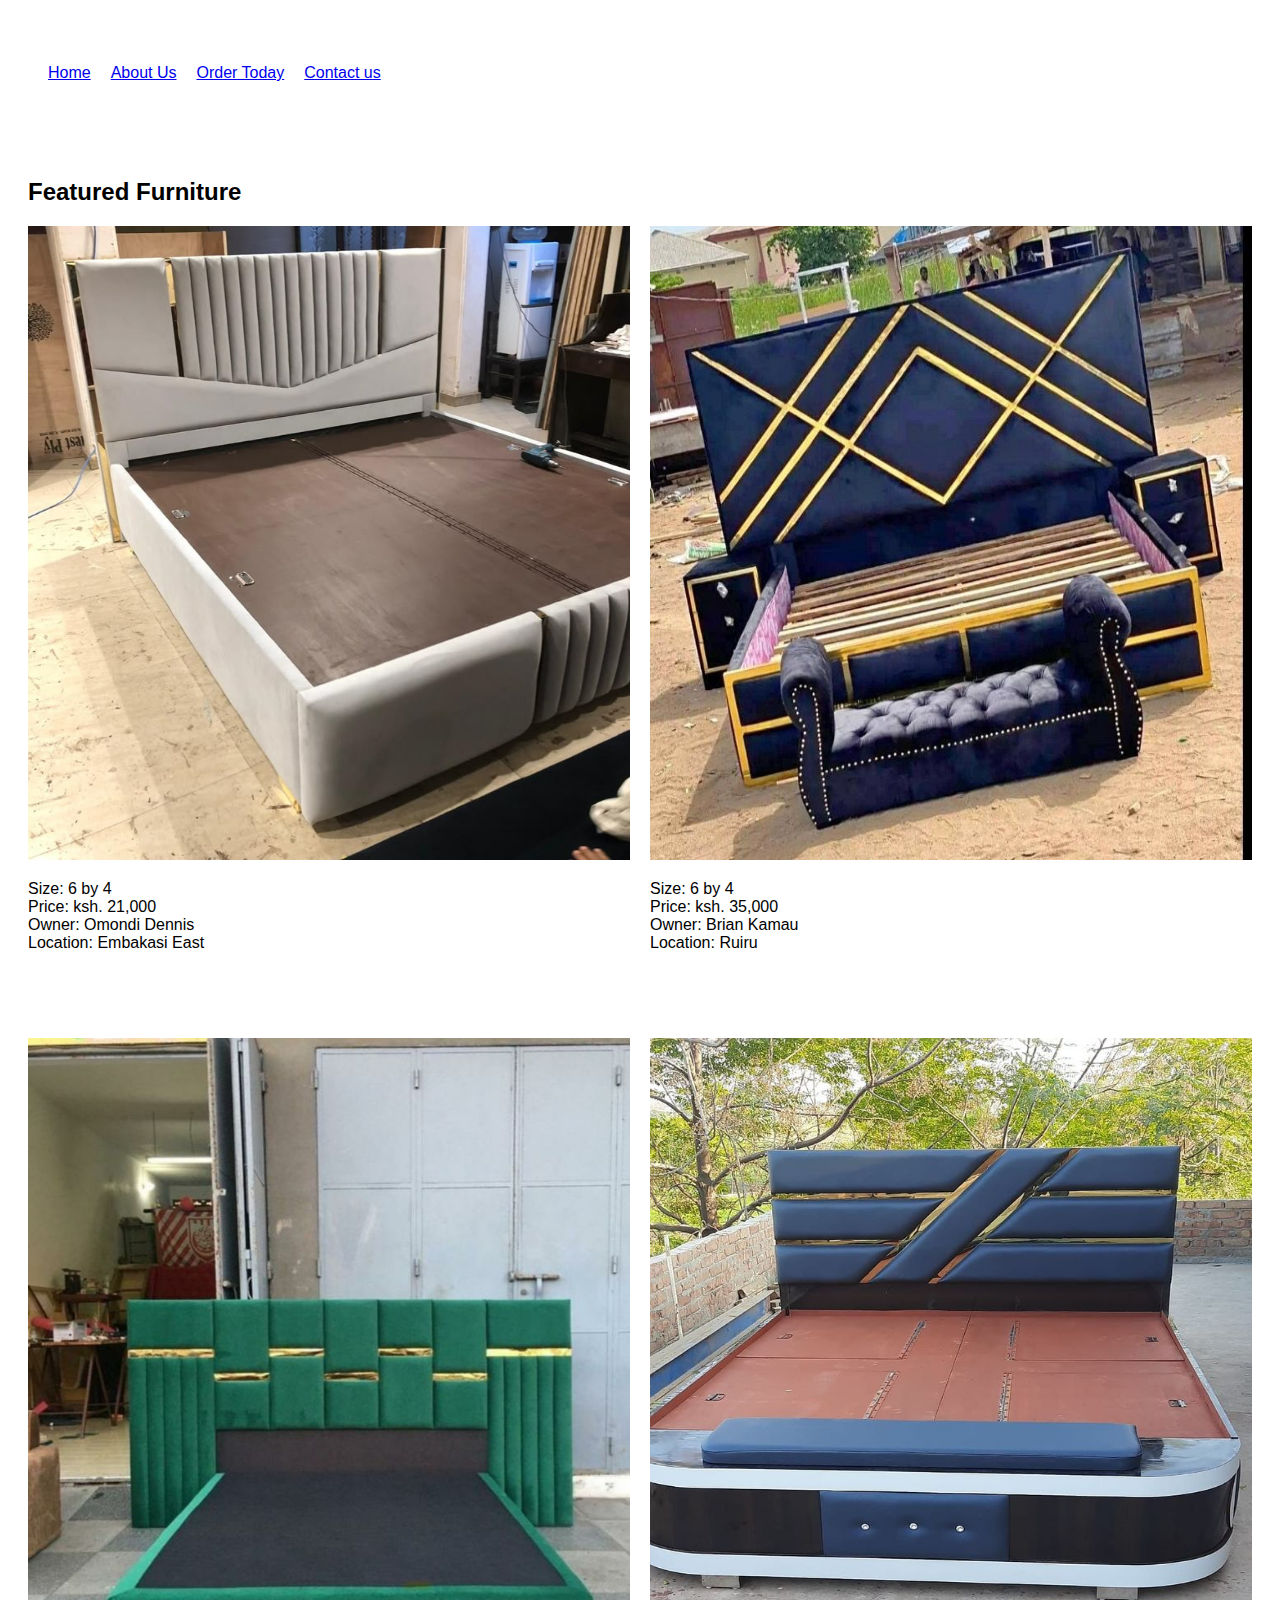
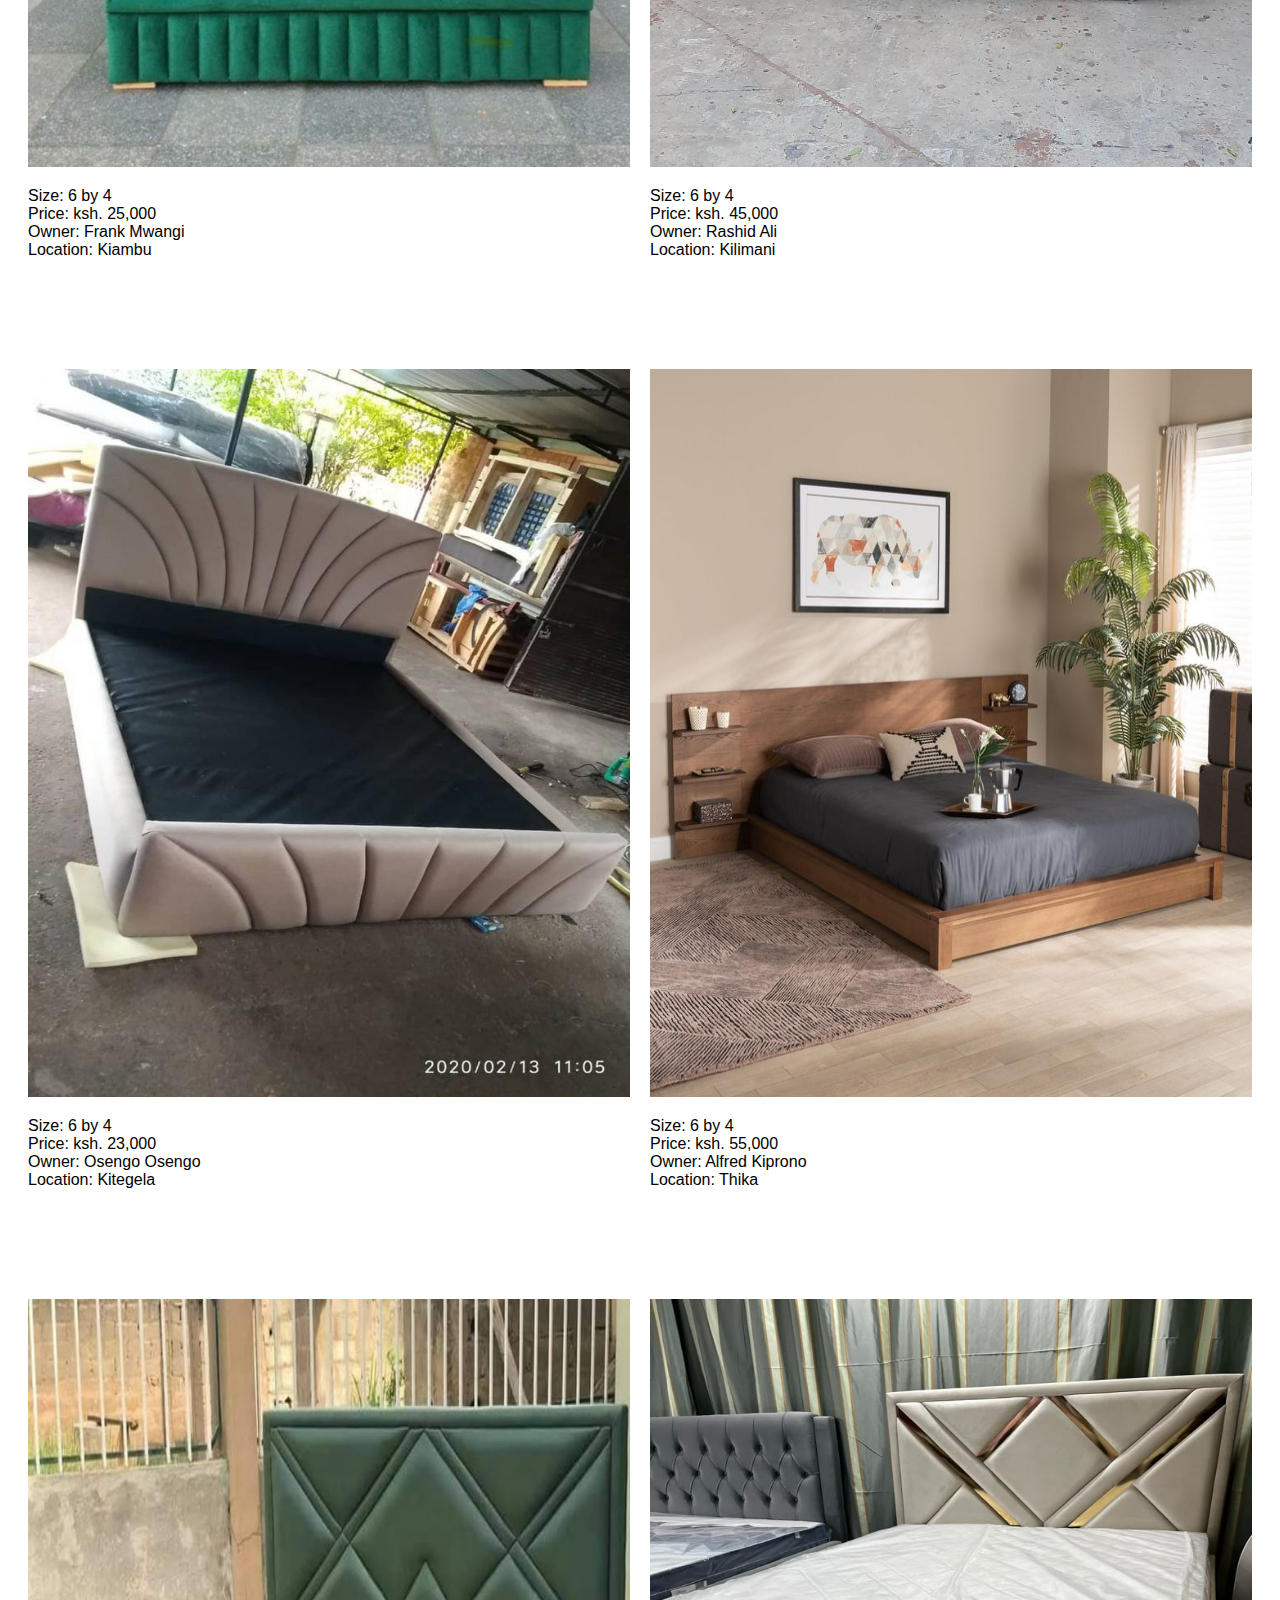
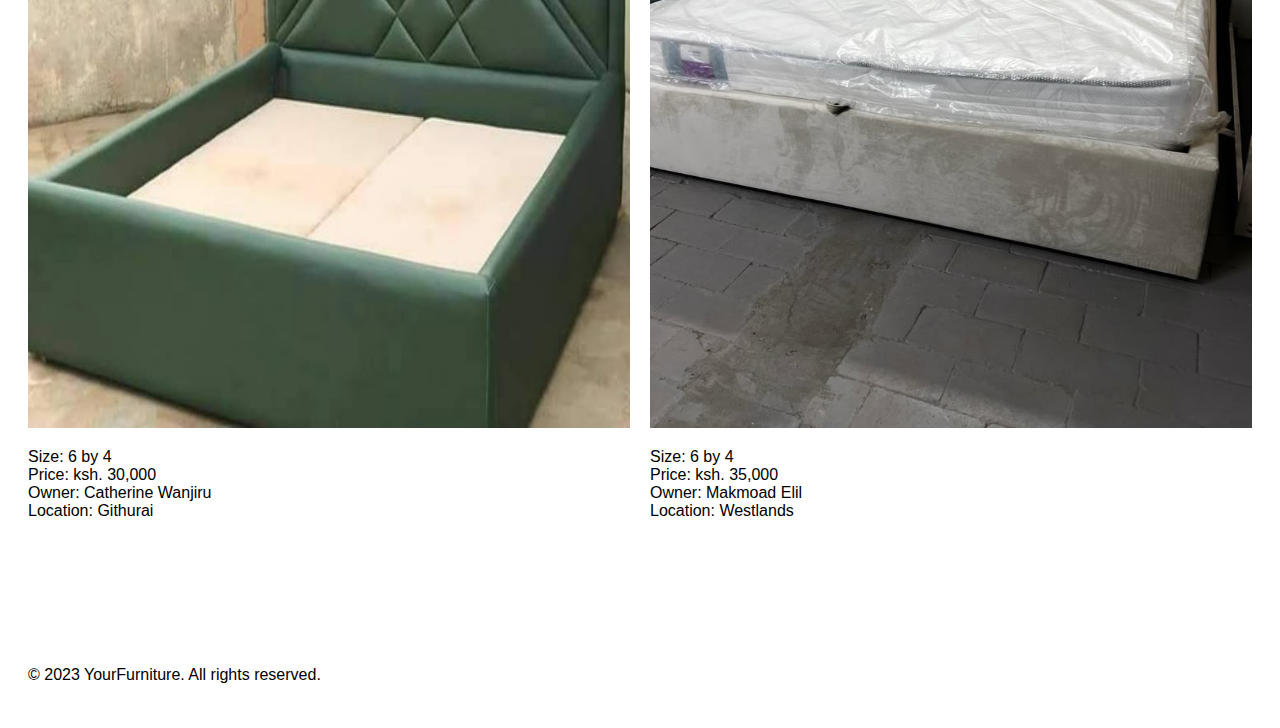
==== commit 57df460b: "styling of the nav bar" ====
--- a/index.html
+++ b/index.html
@@ -32,66 +32,66 @@
           <div class="furniture-grid">
             <div class="furniture-item">
                 <img src="./image/_ (3).jpeg" alt="Furniture 1">
-                <p> size: 6 by 4
-                    price: ksh. 21,000
-                    owner: Omondi Dennis 
-                    location: Embakasi East
+                <p> Size: 6 by 4<br>
+                    Price: ksh. 21,000<br>
+                    Owner: Omondi Dennis <br>
+                    Location: Embakasi East
                 </p>
             </div>
             <div class="furniture-item">
                 <img src="./image/_ (4).jpeg" alt="Furniture 2">
-                <p> size: 6 by 4
-                    price: ksh. 35,000
-                    owner: Brian Kamau
-                    location: Ruiru
+                <p> Size: 6 by 4<br>
+                    Price: ksh. 35,000<br>
+                    Owner: Brian Kamau<br>
+                    Location: Ruiru
                 </p>
             </div>
             <div class="furniture-item">
                 <img src="./image/_ (5).jpeg" alt="Furniture 3">
-                <p> size: 6 by 4
-                    price: ksh. 25,000
-                    owner: Frank Mwangi
-                    location: Kiambu
+                <p> Size: 6 by 4<br>
+                    Price: ksh. 25,000<br>
+                    Owner: Frank Mwangi<br>
+                    Location: Kiambu
                 </p>
             </div>
             <div class="furniture-item">
                 <img src="./image/6foot bed design+setty.jpeg" alt="Furniture 4">
-                <p> size: 6 by 4
-                    price: ksh. 45,000
-                    owner: Rashid Ali
-                    location: Kilimani
+                <p> Size: 6 by 4<br>
+                    Price: ksh. 45,000<br>
+                    Owner: Rashid Ali<br>
+                    Location: Kilimani
                 </p>
             </div>
             <div class="furniture-item">
                 <img src="./image/Covered bed.jpeg" alt="Furniture 5">
-                <p> size: 6 by 4
-                    price: ksh. 23,000
-                    owner: Osengo Osengo
-                    location: Kitegela
+                <p> Size: 6 by 4<br>
+                    Price: ksh. 23,000<br>
+                    Owner: Osengo Osengo<br>
+                    Location: Kitegela
                 </p>
             </div>
             <div class="furniture-item">
                 <img src="./image/Elina Queen Size Platform Bed with Walnut Brown Finish & 6 Shelves for Modern Bedroom Storage.jpeg" alt="Furniture 6">
-                <p> size: 6 by 4
-                    price: ksh. 55,000
-                    owner: Alfred Kiprono
-                    location: Thika
+                <p> Size: 6 by 4<br>
+                    Price: ksh. 55,000<br>
+                    Owner: Alfred Kiprono<br>
+                    Location: Thika
                 </p>
             </div>
             <div class="furniture-item">
                 <img src="./image/Palang headboard.jpeg" alt="Furniture 7">
-                <p> size: 6 by 4
-                    price: ksh. 30,000
-                    owner: Catherine Wanjiru
-                    location: Githurai
+                <p> Size: 6 by 4<br>
+                    Price: ksh. 30,000<br>
+                    Owner: Catherine Wanjiru<br>
+                    Location: Githurai
                 </p>
             </div>
             <div class="furniture-item">
                 <img src="./image/Меблі для вас.jpeg" alt="Furniture 8">
-                <p> size: 6 by 4
-                    price: ksh. 35,000
-                    owner: Makmoad Elil
-                    location: Westlands
+                <p> Size: 6 by 4<br>
+                    Price: ksh. 35,000<br>
+                    Owner: Makmoad Elil<br>
+                    Location: Westlands
                 </p>
             </div>
             
--- a/css/styles.css
+++ b/css/styles.css
@@ -0,0 +1,42 @@
+body {
+    font-family: Arial, sans-serif;
+}
+
+header, nav, main, footer {
+    padding: 20px;
+}
+
+nav ul {
+    display: flex;
+    list-style-type: none;
+    padding: 0;
+}
+
+nav ul li {
+    margin-right: 20px;
+}
+
+@media (max-width: 600px) {
+    nav ul {
+        flex-direction: column;
+    }
+}
+
+.furniture-grid {
+    display: flex;
+    flex-wrap: wrap;
+    gap: 20px;
+}
+
+.furniture-item {
+    flex: 1 1 calc(50% - 20px);
+    box-sizing: border-box;
+    position:relative;
+    overflow:hidden;
+}
+
+.furniture-item img {
+    width: 100%;
+    height: 80%;
+}
+
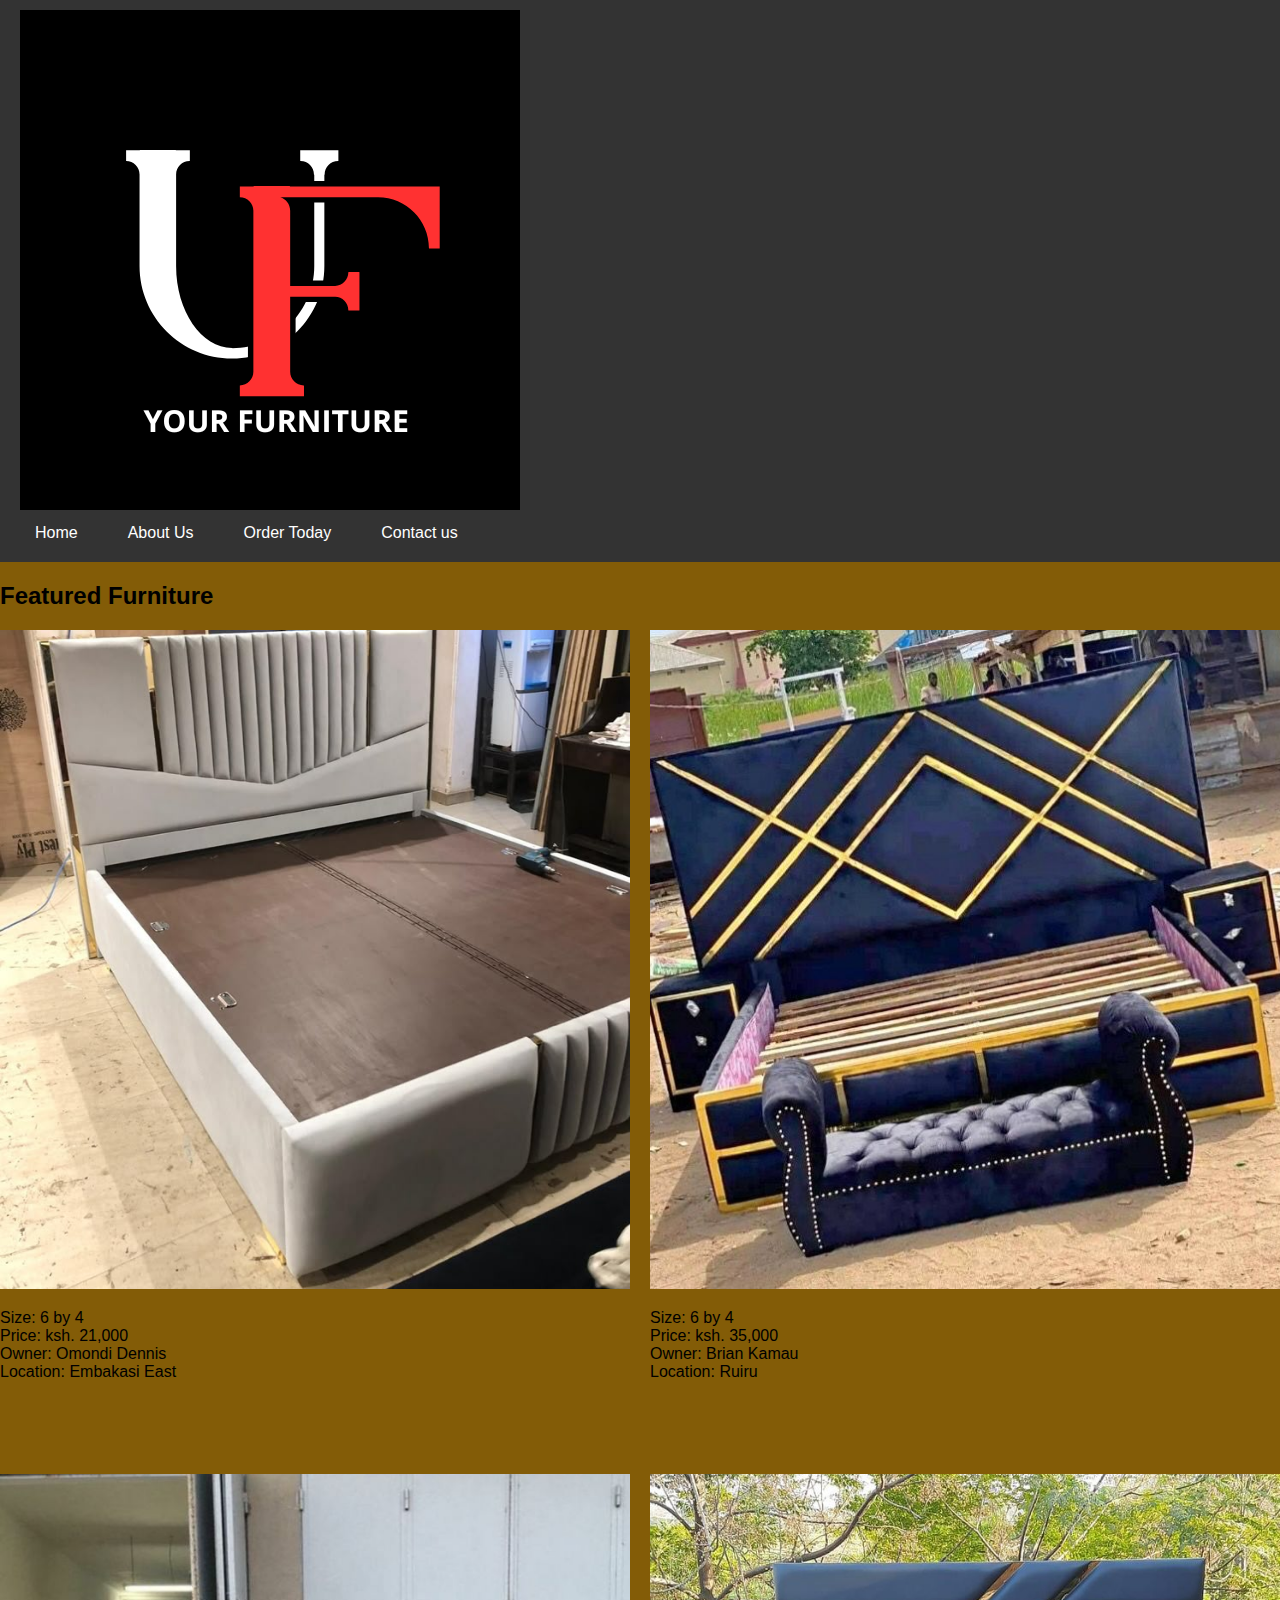
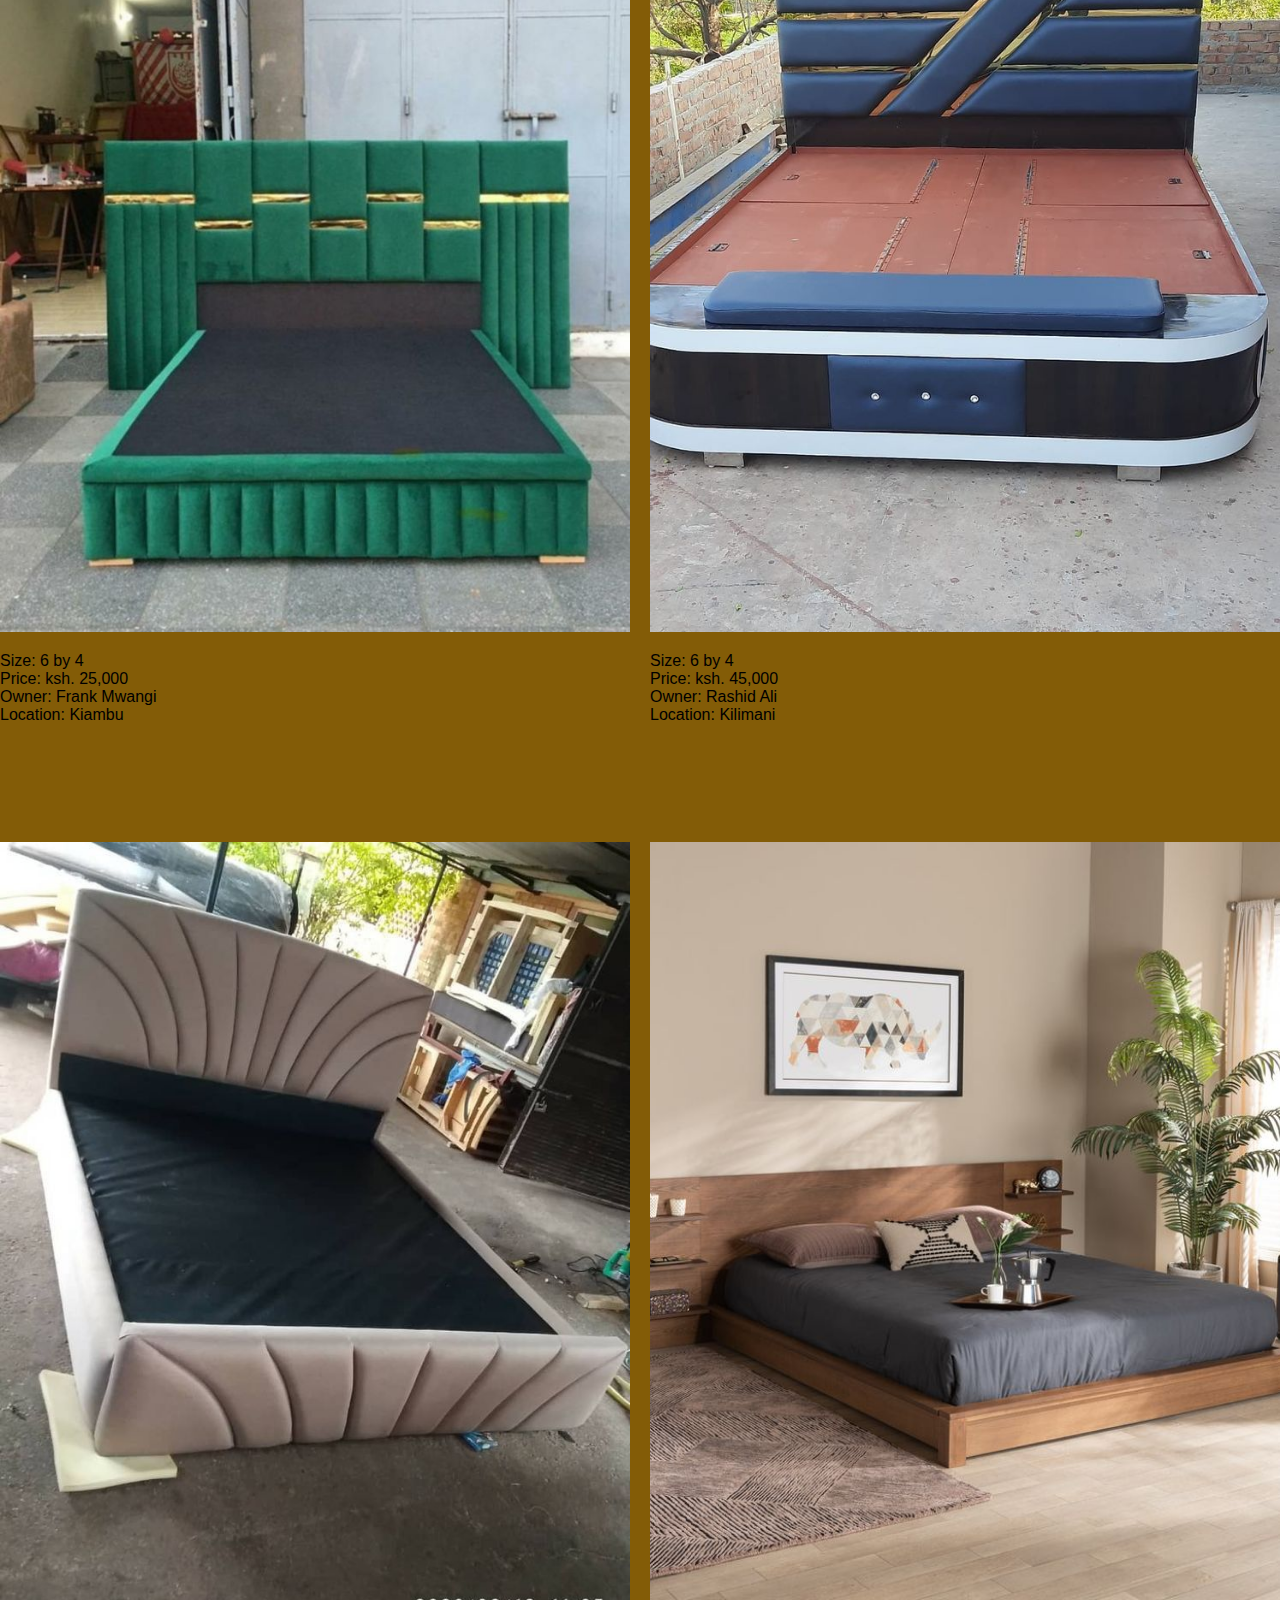
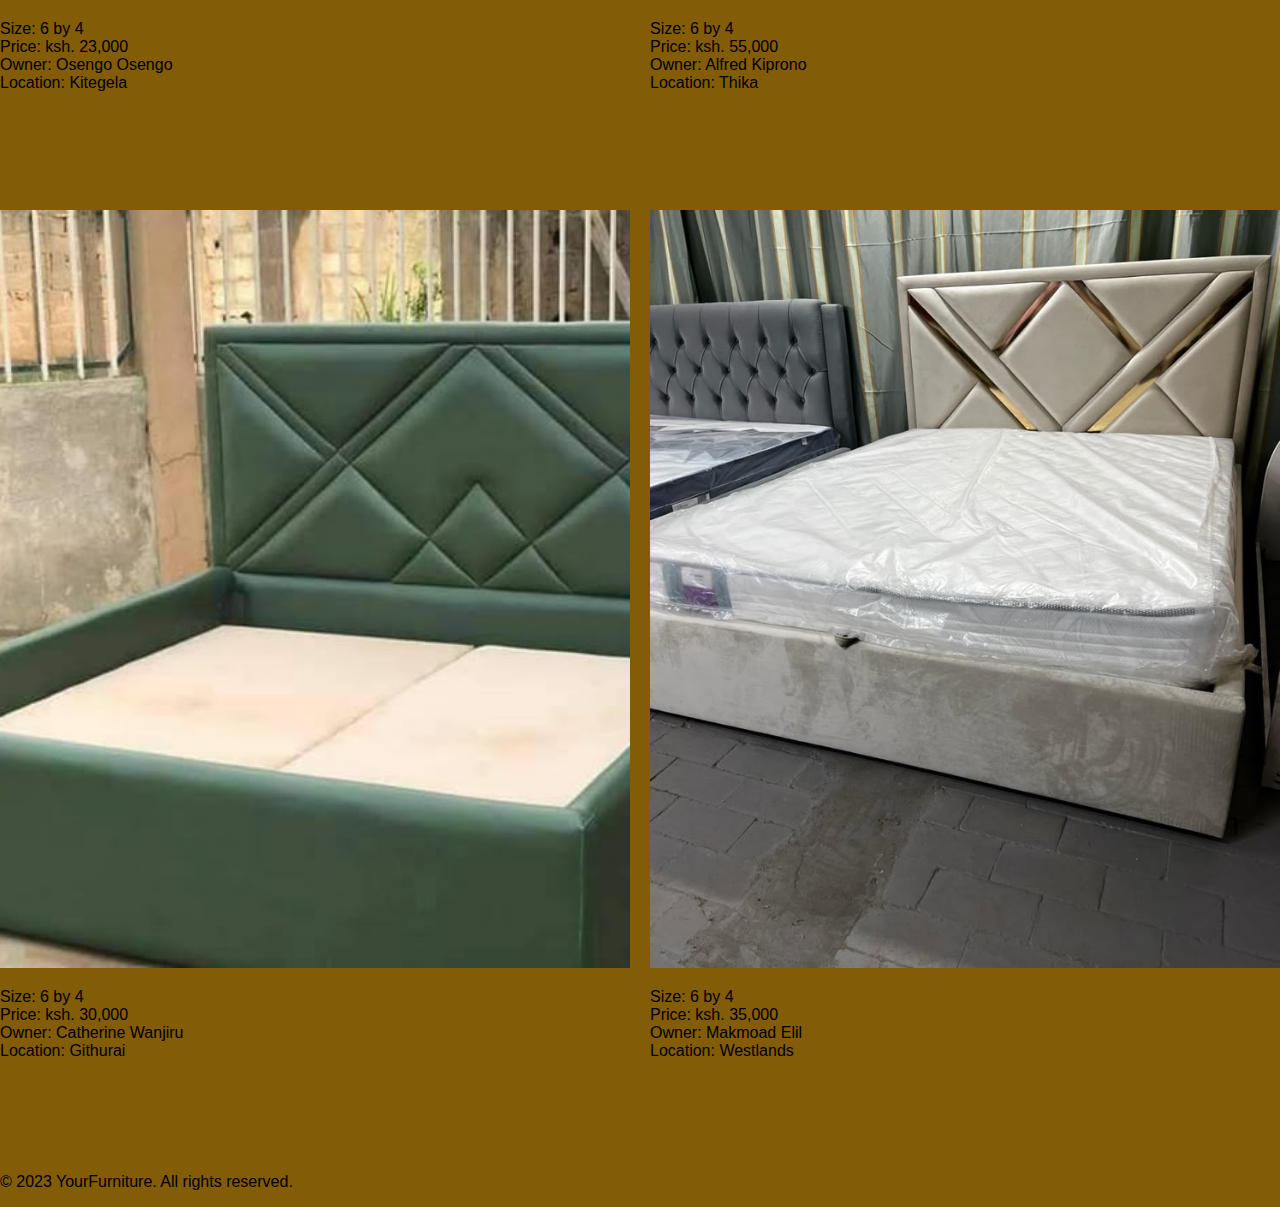
==== commit 7dd14ae1: "company logo added" ====
--- a/index.html
+++ b/index.html
@@ -10,19 +10,13 @@
 <body>
     <header>
         <nav>
+            <img src="./image/YOur furniture.png" alt="Your Furniture Logo" 
+            class="logo">
             <ul>
-                <li>
-                    <a href="./index.html">Home</a>
-                </li>
-                <li>
-                    <a href="./about.html">About Us</a>
-                </li>
-                <li>
-                    <a href="./order.html">Order Today</a>
-                </li>
-                <li>
-                    <a href="./contact.html">Contact us</a>
-                </li>
+                <li><a href="./index.html">Home</a></li>
+                <li><a href="./about.html">About Us</a></li>
+                <li><a href="./order.html">Order Today</a></li>
+                <li><a href="./contact.html">Contact us</a></li>
             </ul>
         </nav>
     </header>
--- a/css/styles.css
+++ b/css/styles.css
@@ -1,24 +1,50 @@
 body {
     font-family: Arial, sans-serif;
+    margin: 0;
+    padding: 0;
+    background-color: #835c07;
 }
 
-header, nav, main, footer {
-    padding: 20px;
+header {
+    background-color: #333;
+    color: white;
+    padding: 10px 20px;
 }
 
 nav ul {
     display: flex;
     list-style-type: none;
     padding: 0;
+    margin: 0;
 }
 
 nav ul li {
     margin-right: 20px;
 }
 
+nav ul li a {
+    color: white;
+    text-decoration: none;
+    padding: 10px 15px;
+    display: block;
+}
+
+nav ul li a:hover {
+    background-color: #871f1f;
+    border-radius: 5px;
+}
+
 @media (max-width: 600px) {
     nav ul {
         flex-direction: column;
+    }
+
+    nav ul li {
+        margin-right: 0;
+    }
+
+    nav ul li a {
+        padding: 10px;
     }
 }
 
@@ -31,12 +57,12 @@
 .furniture-item {
     flex: 1 1 calc(50% - 20px);
     box-sizing: border-box;
-    position:relative;
-    overflow:hidden;
+    position: relative;
+    overflow: hidden;
 }
 
 .furniture-item img {
     width: 100%;
     height: 80%;
-}
-
+    object-fit: cover;
+}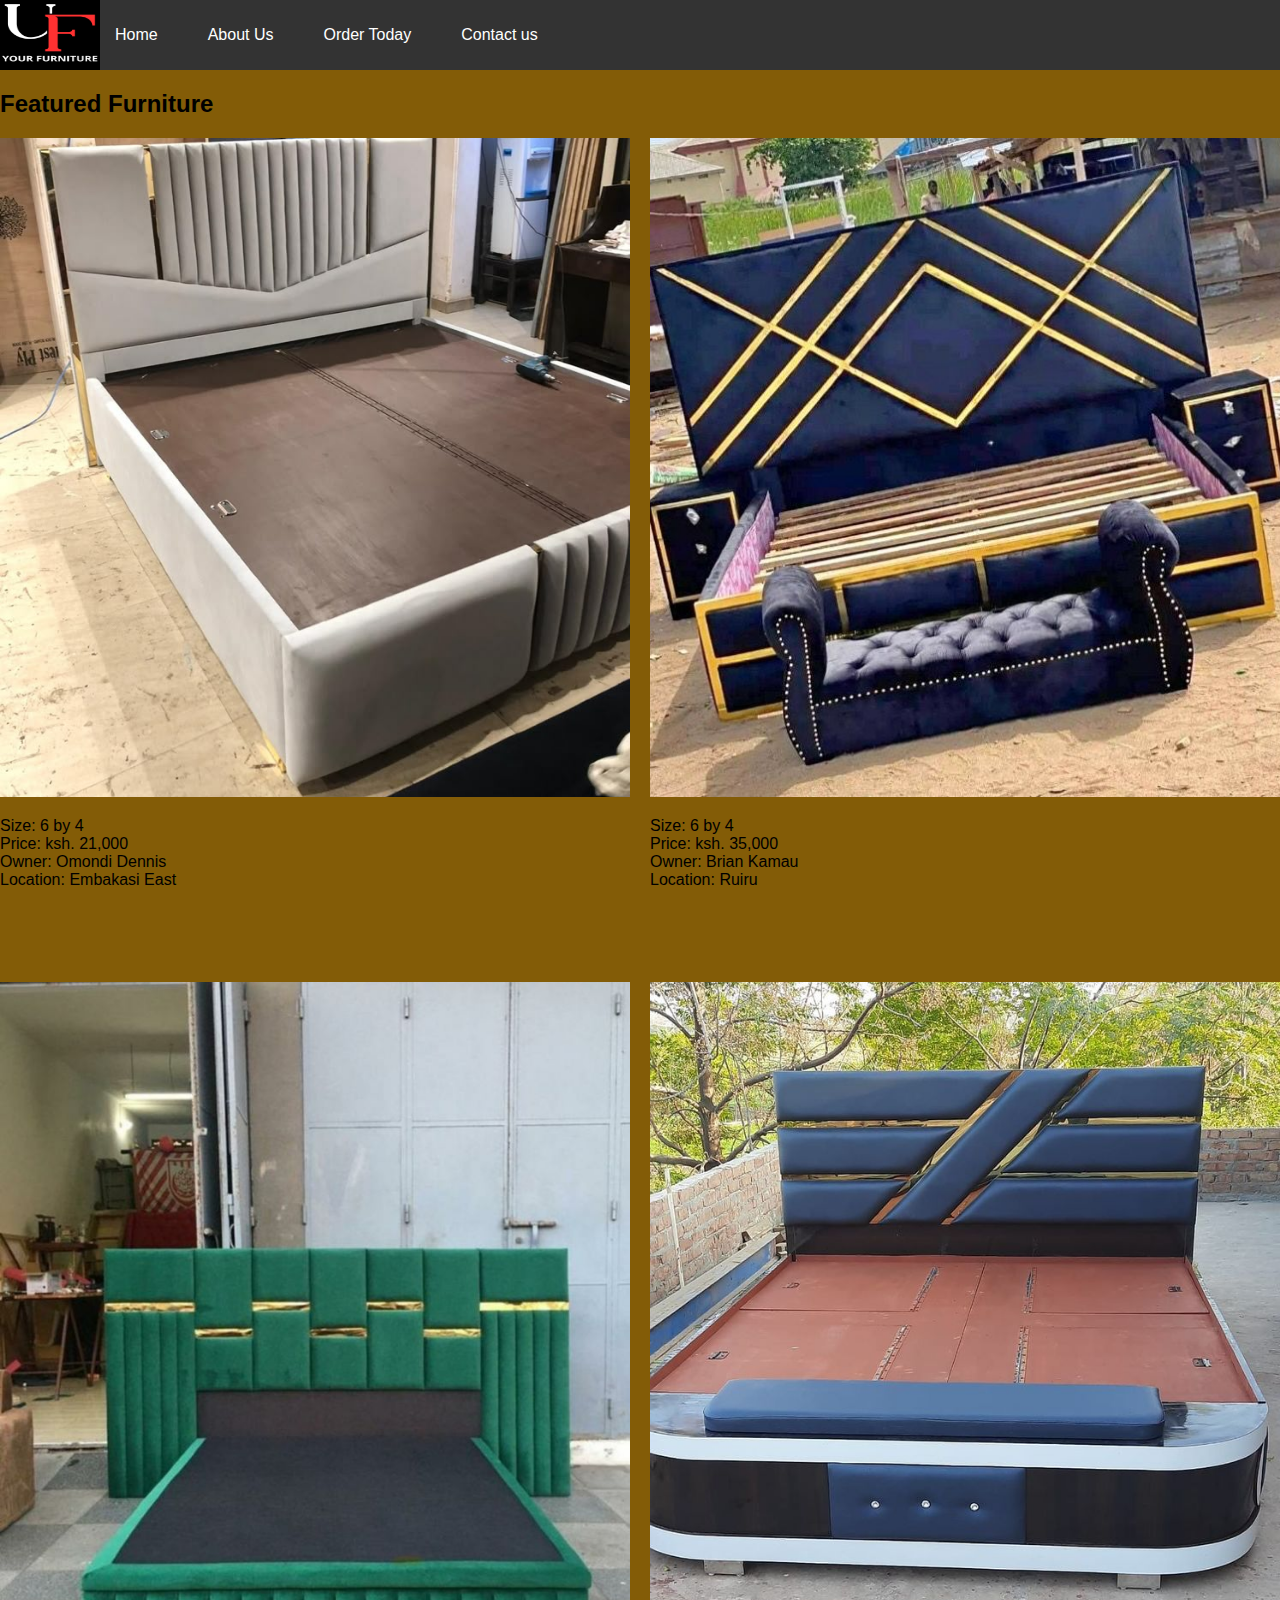
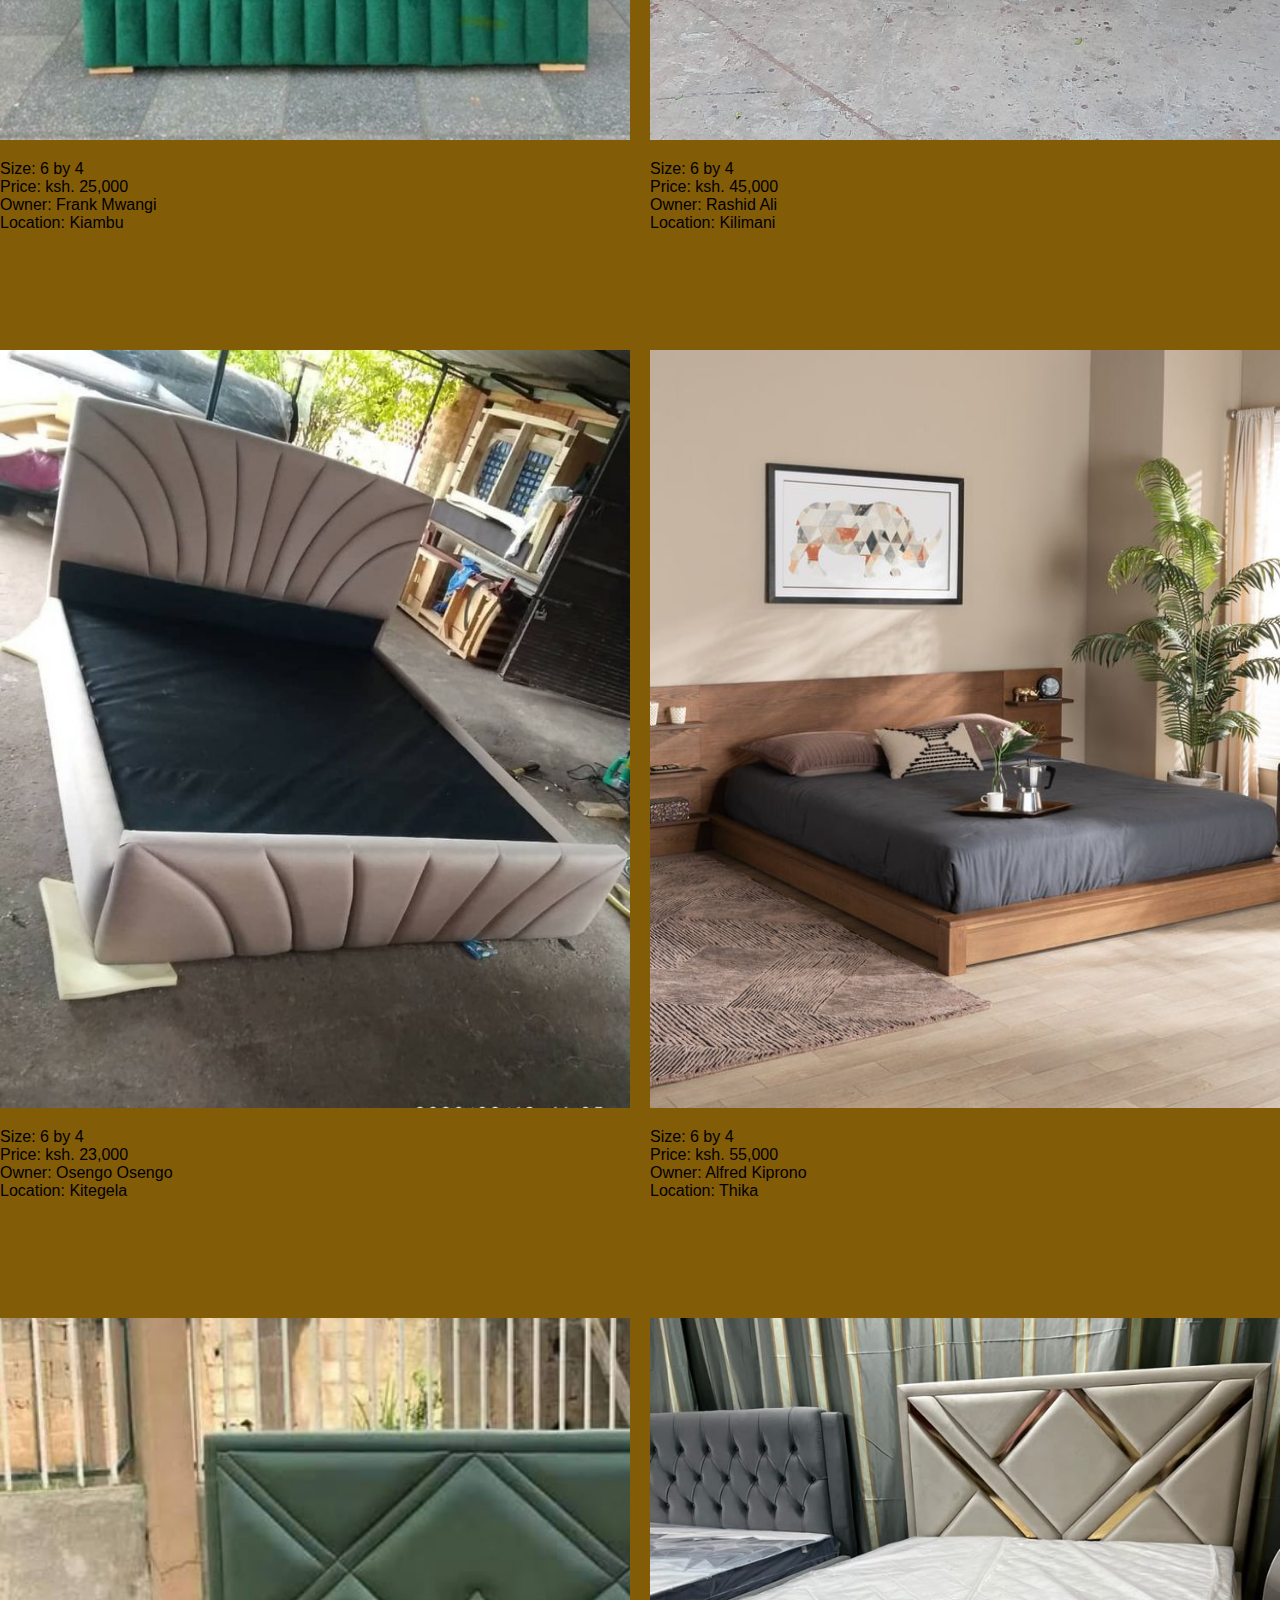
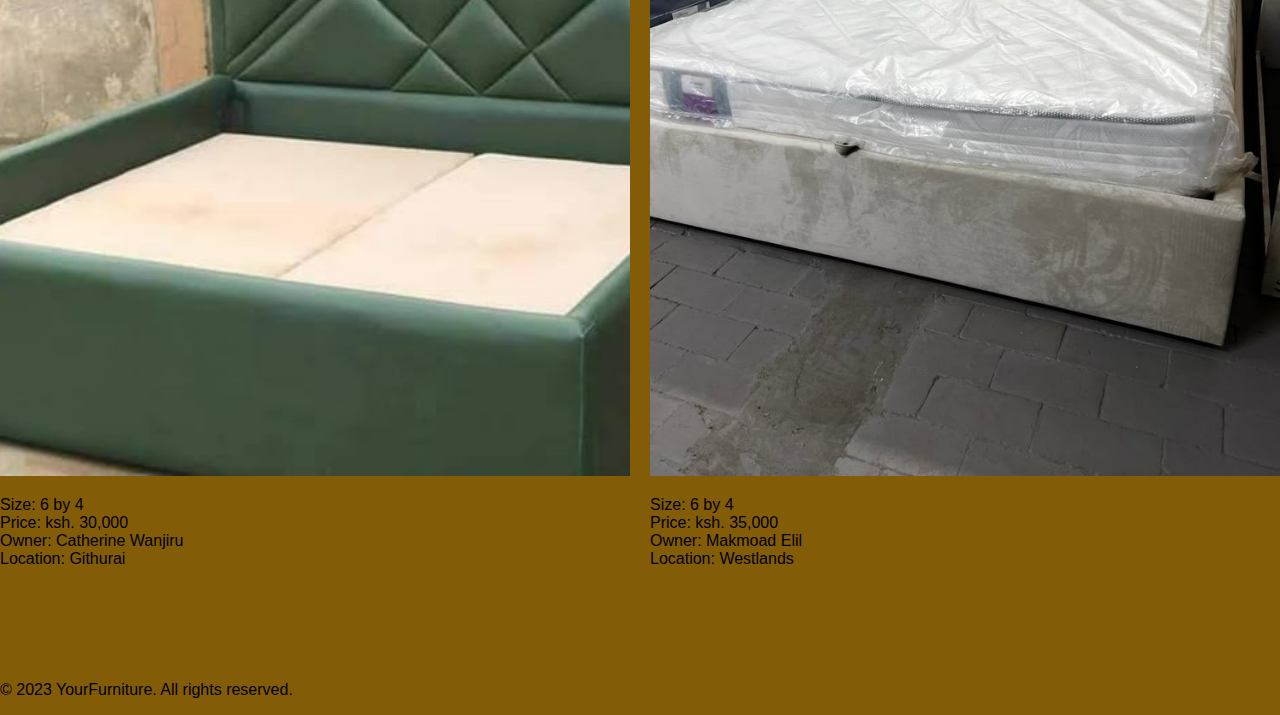
==== commit caf5c063: "logo changed and styled" ====
--- a/index.html
+++ b/index.html
@@ -10,7 +10,7 @@
 <body>
     <header>
         <nav>
-            <img src="./image/YOur furniture.png" alt="Your Furniture Logo" 
+            <img src="./image/YOur furniture (1).png" alt="Your Furniture Logo" 
             class="logo">
             <ul>
                 <li><a href="./index.html">Home</a></li>
--- a/css/styles.css
+++ b/css/styles.css
@@ -8,7 +8,18 @@
 header {
     background-color: #333;
     color: white;
-    padding: 10px 20px;
+    padding: 0px 0px;
+}
+
+nav {
+    display: flex;
+    align-items: center;
+}
+
+nav .logo {
+    height: 70px;
+    width: 100px; 
+    margin-right: 0px;
 }
 
 nav ul {
@@ -35,6 +46,15 @@
 }
 
 @media (max-width: 600px) {
+    nav {
+        flex-direction: column;
+        align-items: flex-start;
+    }
+
+    nav .logo {
+        margin-bottom: 10px;
+    }
+
     nav ul {
         flex-direction: column;
     }
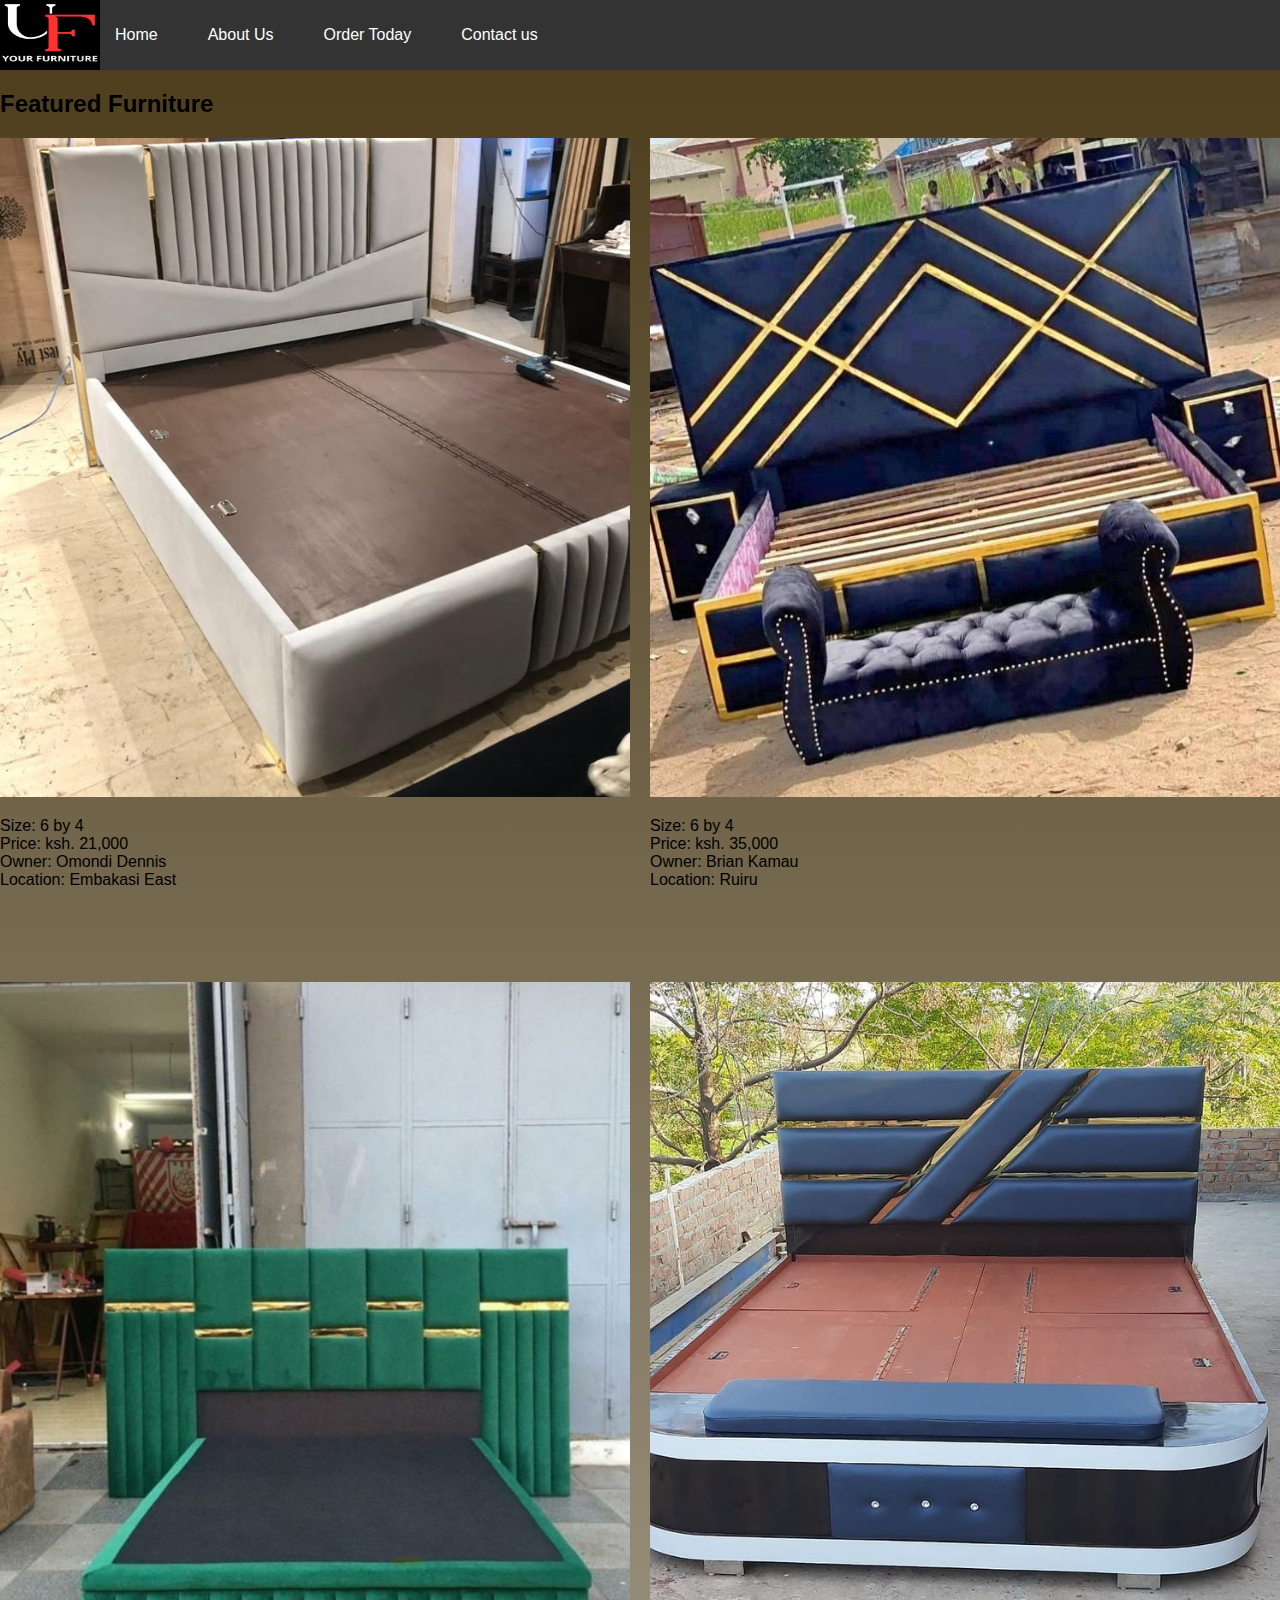
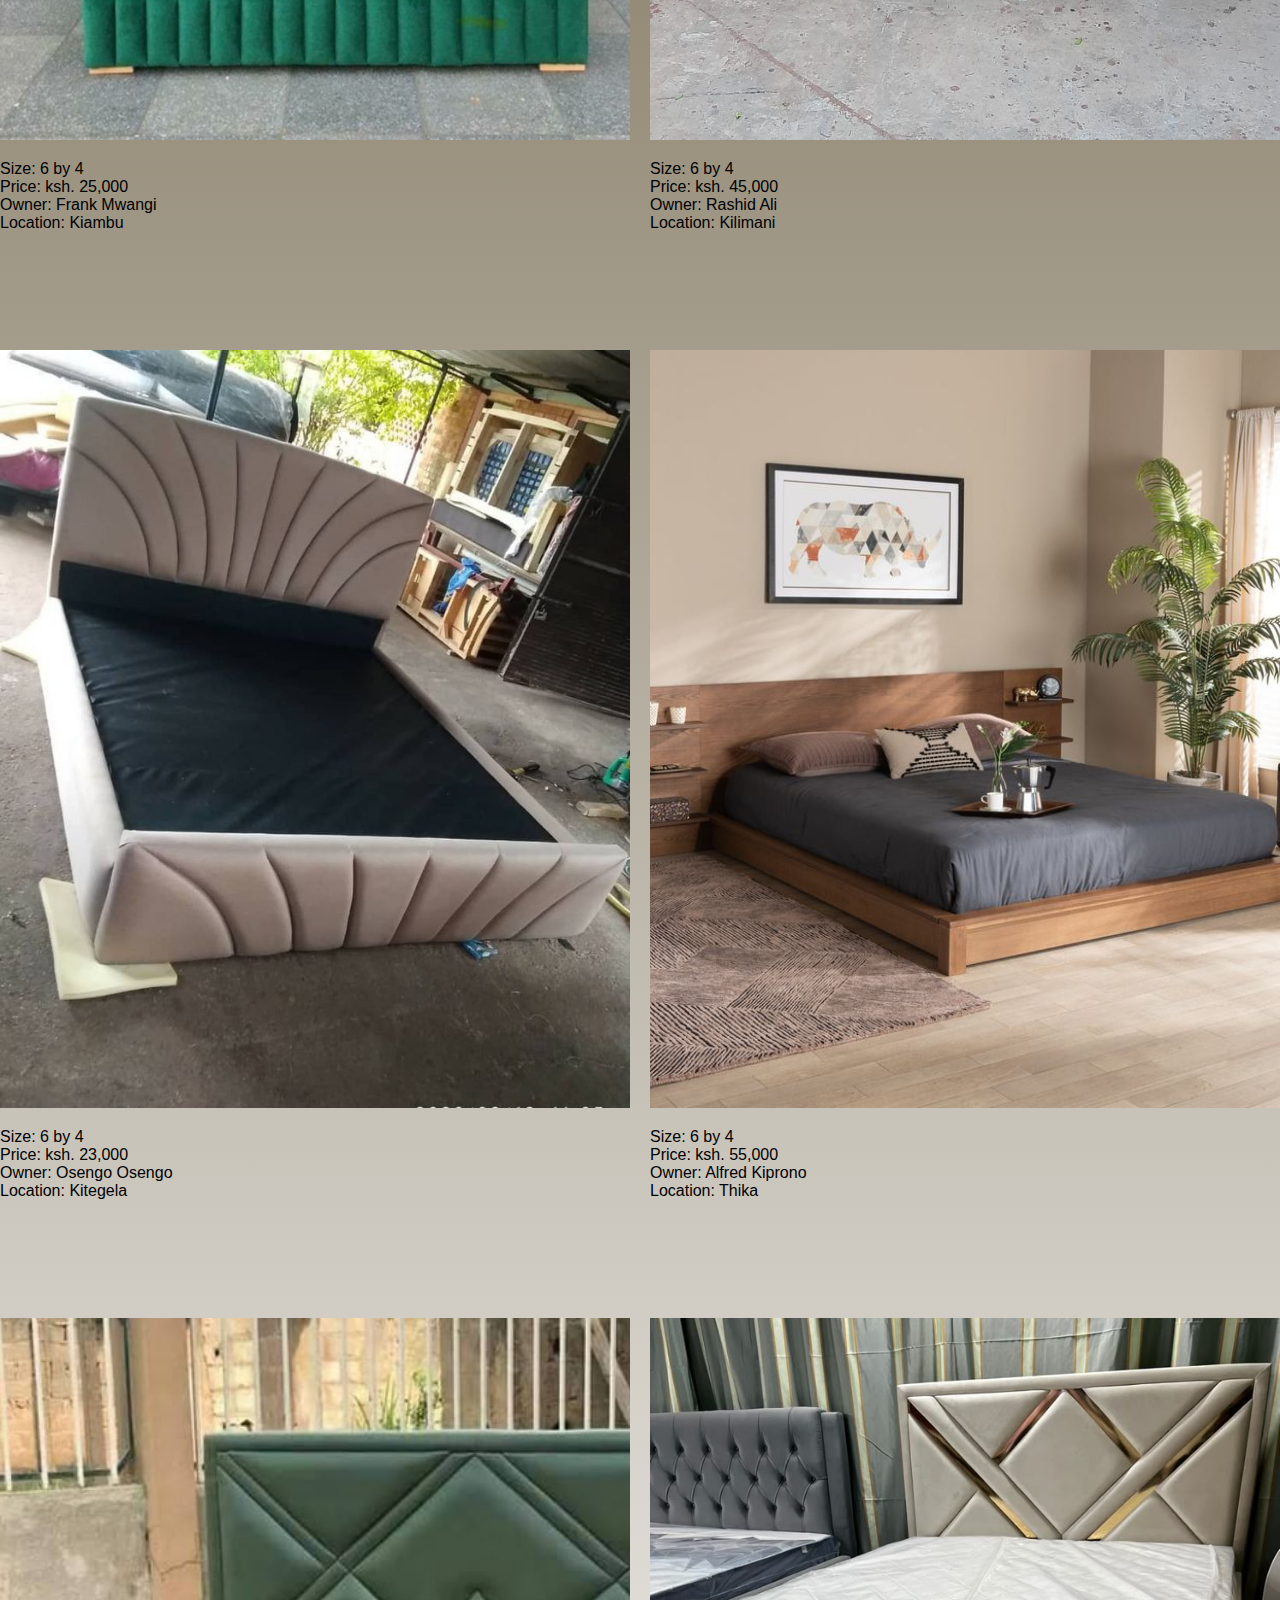
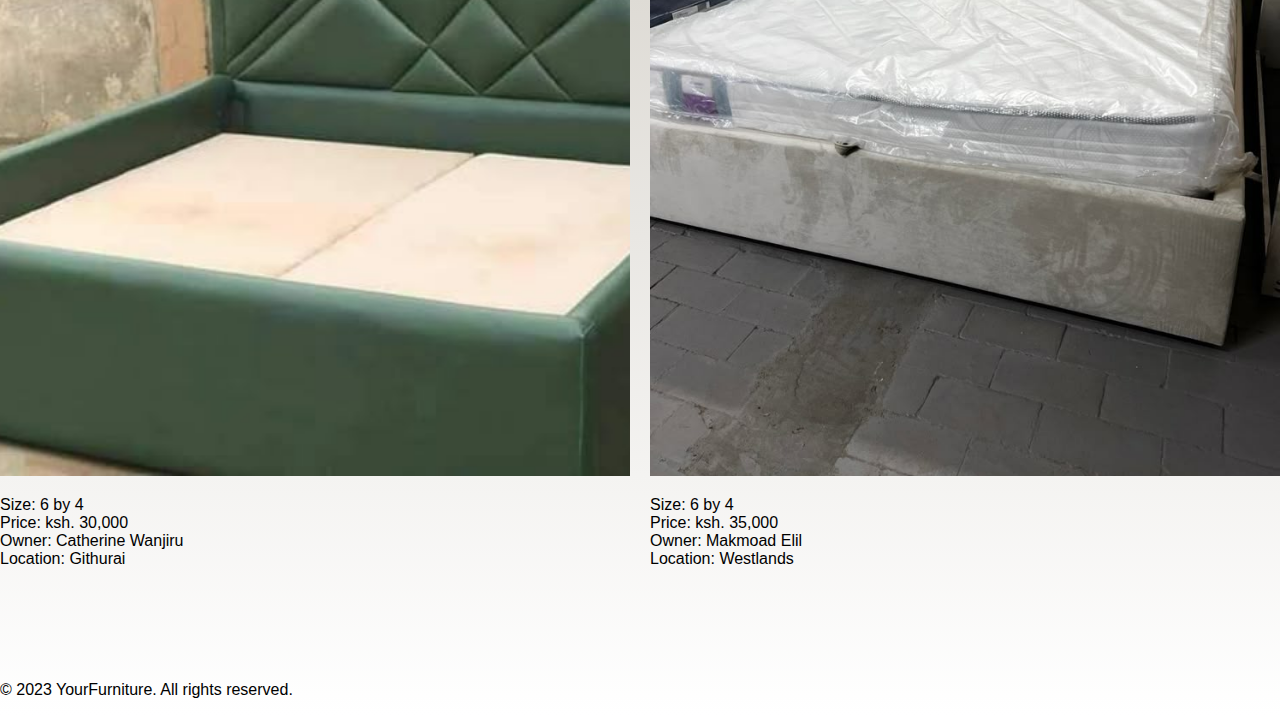
==== commit e0f66ac0: "more css styling" ====
--- a/index.html
+++ b/index.html
@@ -87,9 +87,7 @@
                     Owner: Makmoad Elil<br>
                     Location: Westlands
                 </p>
-            </div>
-            
-          </div>
+            </div>            
         </section>
     </main>
 <footer>
--- a/css/styles.css
+++ b/css/styles.css
@@ -2,7 +2,10 @@
     font-family: Arial, sans-serif;
     margin: 0;
     padding: 0;
-    background-color: #835c07;
+    background: linear-gradient(to bottom, #4b3b1a, #ffffff); /* Dark brown to white gradient */
+    background-size: cover; /* Ensure the background covers the entire page */
+    background-position: center; /* Center the background image */
+    background-repeat: no-repeat; /* Prevent the background from repeating */
 }
 
 header {
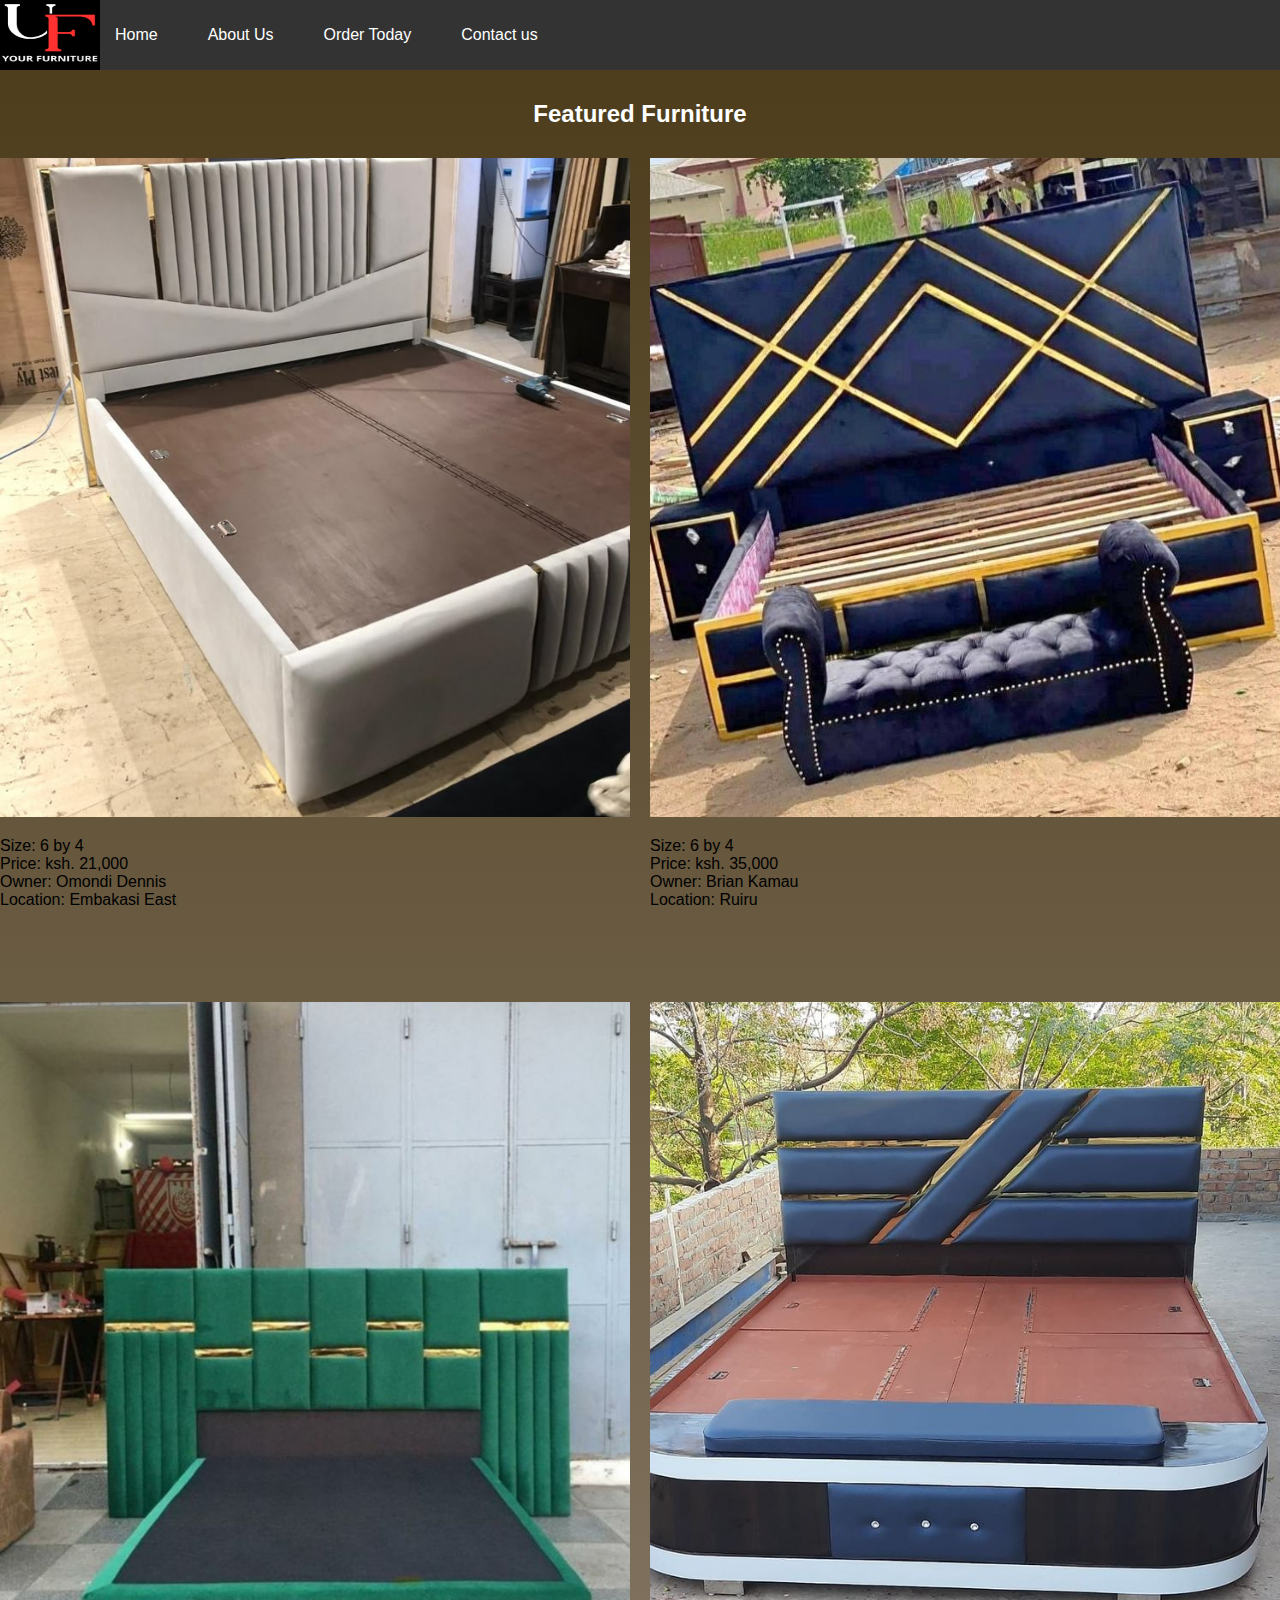
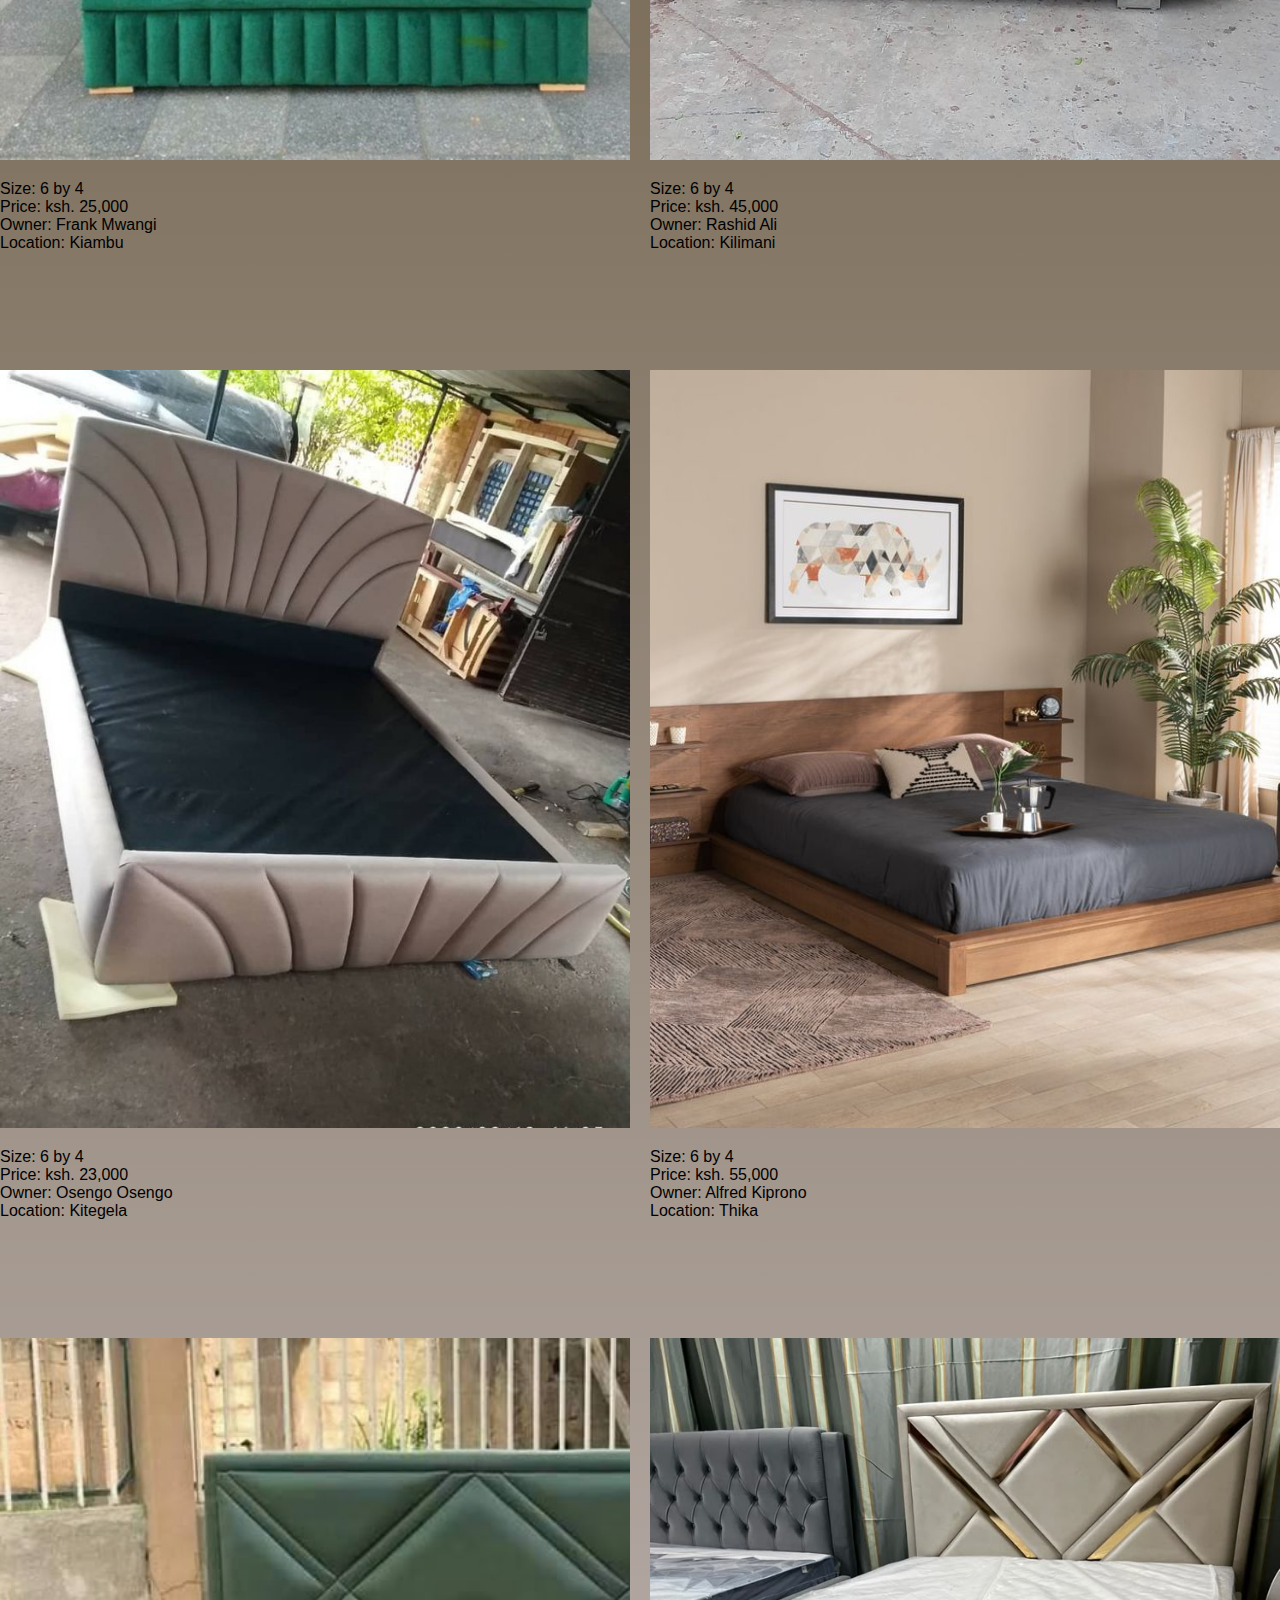
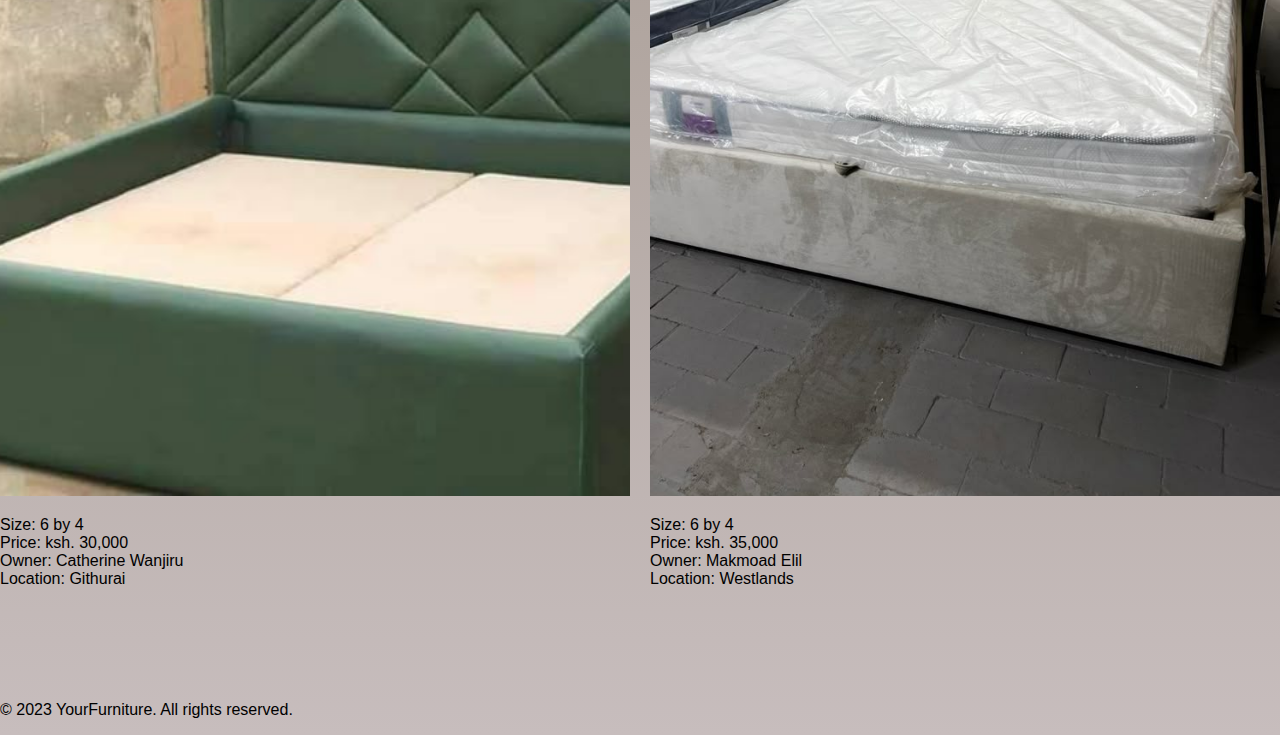
==== commit f118b911: "finalizaation" ====
--- a/index.html
+++ b/index.html
@@ -22,7 +22,7 @@
     </header>
     <main>
         <section>
-          <h2>Featured Furniture</h2>
+          <h2 class="intro">Featured Furniture</h2>
           <div class="furniture-grid">
             <div class="furniture-item">
                 <img src="./image/_ (3).jpeg" alt="Furniture 1">
--- a/css/styles.css
+++ b/css/styles.css
@@ -2,10 +2,10 @@
     font-family: Arial, sans-serif;
     margin: 0;
     padding: 0;
-    background: linear-gradient(to bottom, #4b3b1a, #ffffff); /* Dark brown to white gradient */
-    background-size: cover; /* Ensure the background covers the entire page */
-    background-position: center; /* Center the background image */
-    background-repeat: no-repeat; /* Prevent the background from repeating */
+    background: linear-gradient(to bottom, #4b3b1a, #c7bdbd); 
+    background-size: cover; 
+    background-position: center; 
+    background-repeat: no-repeat; 
 }
 
 header {
@@ -88,4 +88,72 @@
     width: 100%;
     height: 80%;
     object-fit: cover;
+}
+
+.team-grid {
+    display: flex;
+    flex-wrap: wrap;
+    gap: 20px;
+    margin-top: 20px;
+}
+
+.team-member {
+    flex: 1 1 calc(33.333% - 20px);
+    box-sizing: border-box;
+    text-align: center;
+}
+
+.team-member img {
+    width: 100%;
+    height: auto;
+    border-radius: 50%;
+}
+
+.team-member h3 {
+    margin: 10px 0 5px;
+}
+
+.team-member p {
+    margin: 0;
+    color: #666;
+}
+
+form {
+    display: flex;
+    flex-direction: column;
+    max-width: 600px;
+    margin: 0 auto;
+    padding: 20px;
+    background-color: #f9f9f9;
+    border-radius: 10px;
+    box-shadow: 0 0 10px rgba(0, 0, 0, 0.1);
+}
+
+form label {
+    margin-bottom: 5px;
+    font-weight: bold;
+}
+
+form input, form textarea, form button {
+    margin-bottom: 15px;
+    padding: 10px;
+    border: 1px solid #ccc;
+    border-radius: 5px;
+}
+
+form button {
+    background-color: #333;
+    color: white;
+    border: none;
+    cursor: pointer;
+}
+
+form button:hover {
+    background-color: #555;
+}
+
+.intro {
+    text-align: center;
+    padding: 10px 0;
+    color: white;
 }